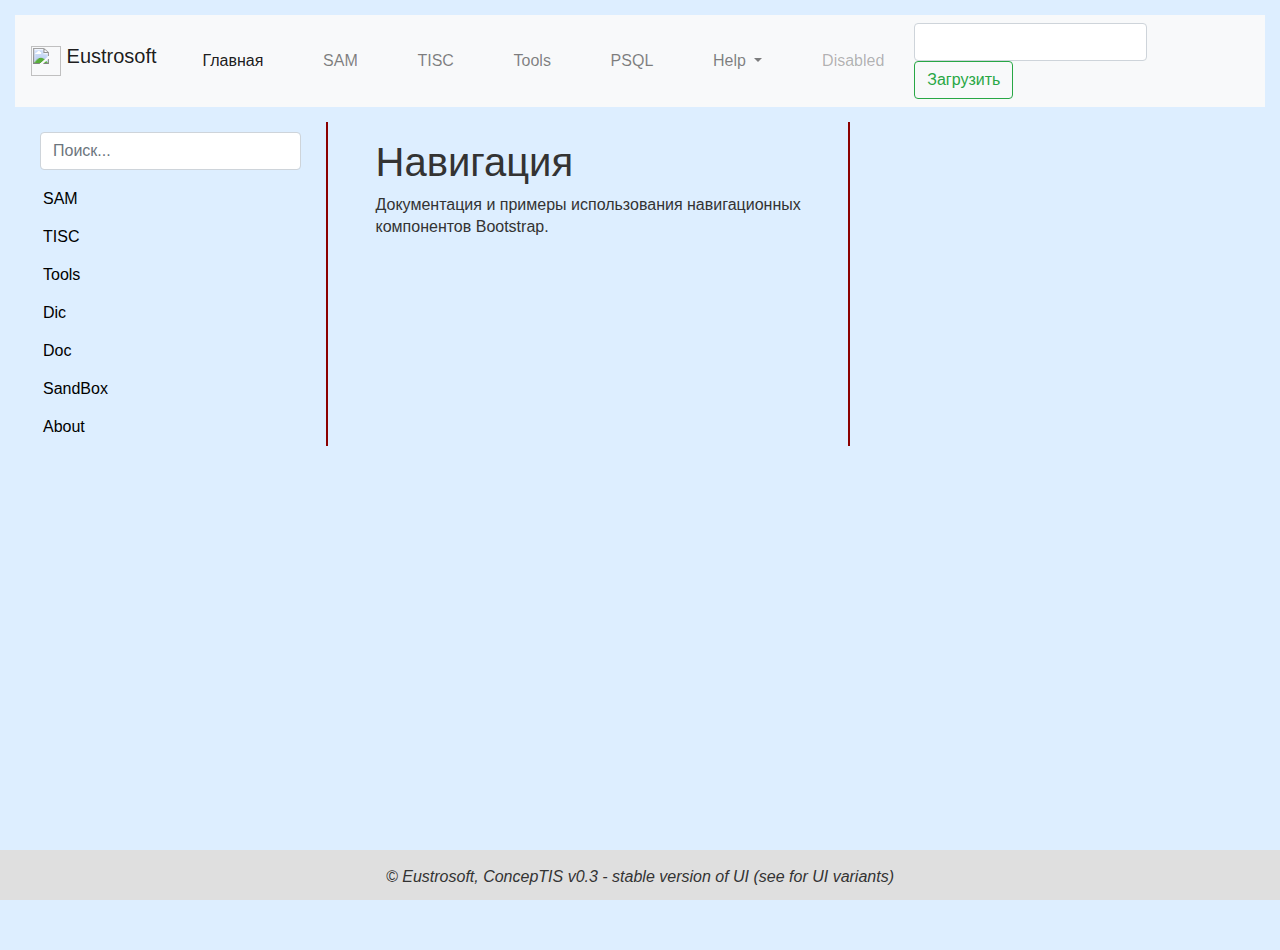
==== webapps/cms/ui_proto2_ale777.html @ bc143ee9 "UI prototype 2 : example of new UI based on ConcepTIS (bootstrap/jquery)" ====
<!DOCTYPE html>
<html lang="ru">
<head>
	<meta charset="UTF-8">
	<meta name="viewport" content="width=device-width, initial-scale=1, shrink-to-fit=no">
	<link rel="stylesheet" href="https://stackpath.bootstrapcdn.com/bootstrap/4.4.1/css/bootstrap.min.css" integrity="sha384-Vkoo8x4CGsO3+Hhxv8T/Q5PaXtkKtu6ug5TOeNV6gBiFeWPGFN9MuhOf23Q9Ifjh" crossorigin="anonymous">
	<link rel="shortcut icon" href="beacon.png" type="image/png">
   <link rel="icon" href="beacon.png" type="image/png">
	<title>Concept TIS menu</title>
<style>
body {
	width: 100%;
	height: 950px;
	color: #333;
	background: #DEF;
	font-size: 1em;
	font-family: "Tahoma", sans-serif;
	line-height: 135%;
	padding:15px;
}
.btn-link{
	color:black;
}
.btn-link:hover{
	background-color: black
	color:white;
}
a {
/* 	color:blue; */
	text-decoration: none;
}
a:hover{

}

</style>

</head>
<body>

<header>

<nav class="navbar navbar-expand-lg navbar-light bg-light">
 	  <a class="navbar-brand" href="#">
    <img src="beacon.png" width="30" height="30" class="d-inline-block align-top" alt="">
    Eustrosoft
      </a>
  <button class="navbar-toggler" type="button" data-toggle="collapse" data-target="#navbarSupportedContent" aria-controls="navbarSupportedContent" aria-expanded="false" aria-label="Toggle navigation">
    <span class="navbar-toggler-icon"></span>
  </button>

  <div class="collapse navbar-collapse" id="navbarSupportedContent">
    <ul class="navbar-nav mr-auto" style='justify-content: space-around; width: 70%;'>
      <div>
      <li class="nav-item active">
        <a class="nav-link" href="#">Главная<span class="sr-only">(current)</span></a>
      </li>
      </div>
      <div>
      <li class="nav-item">
        <a class="nav-link" href="#">SAM</a>
      </li>
      </div>
      <div>
	<li class="nav-item">
        <a class="nav-link" href="#">TISC</a>
      </li>
      </div>
      <div>
	<li class="nav-item">
        <a class="nav-link" href="#">Tools</a>
      </li>
      </div>
      <div>
      <li class="nav-item">
        <a class="nav-link" href="#">PSQL</a>
      </li>
      </div>

<div>
      <li class="nav-item dropdown">
        <a class="nav-link dropdown-toggle" href="#" id="navbarDropdown" role="button" data-toggle="dropdown" aria-haspopup="true" aria-expanded="false">
          Help
        </a>
        <div class="dropdown-menu" aria-labelledby="navbarDropdown">
          <a class="dropdown-item" href="#">Action</a>
          <a class="dropdown-item" href="#">Another action</a>
          <div class="dropdown-divider"></div>
          <a class="dropdown-item" href="#">Something else here</a>
        </div>
      </li>
</div>
<div>
      <li class="nav-item">
        <a class="nav-link disabled" href="#">Disabled</a>
      </li>
</div>
    </ul>

	<form class="form-inline my-2 my-lg-0">
      <input class="form-control mr-sm-2" type="search" placeholder="" aria-label="Search">
      <button class="btn btn-outline-success my-2 my-sm-0" type="submit">Загрузить</button>
    </form>
</div>
</nav>
</header>

<div class="row" style='padding:15px;'>

	<div class='col-md-3' style='border-right: 2px solid darkred;height: 100%;'>
		<div style='border-botton: 2px solid darkred;padding:10px;'>
		<form class="bd-search my-2 my-lg-0" style='border-botton: 2px solid darkred;'>
      	<input class="form-control mr-sm-2" type="search" placeholder="Поиск..." aria-label="Search">
    	</form>
		</div>
	<nav class="">

<!-- <div class="dropdown">
  <a class="btn btn-secondary dropdown-toggle" href="#" role="button" id="dropdownMenuLink" data-toggle="dropdown" aria-haspopup="true" aria-expanded="false">
    SAM
  </a>

  <div class="dropdown-menu" aria-labelledby="dropdownMenuLink">
    <a class="dropdown-item" href="#">Users</a>
    <a class="dropdown-item" href="#">Group</a>
    <a class="dropdown-item" href="#">Scopes</a>
  </div>
</div>
-->
<div>
<button class="btn btn-link" type="button" data-toggle="collapse" data-target=".SAM-collapse" aria-expanded="false" aria-controls="CollapseSAM1 CollapseSAM2"> SAM</button>
	<div class="collapse SAM-collapse" id="CollapseSAM1">
    	<ul type='none' class="main_logo">
			<li class="nav-item">
				<a class="btn btn-link" href='#'>Users</a>
			</li>
			<li class="nav-item">
				<a class="btn btn-link" href='#'>Group</a>
			</li>
			<li class="nav-item">
				<a class="btn btn-link" href='#'>Scopes</a>
			</li>
		</ul>
    </div>
</div>
<div>
<button class="btn btn-link" type="button" data-toggle="collapse" data-target=".TISC-collapse" aria-expanded="false" aria-controls="CollapseTISC1 CollapseTISC2">TISC</button>
	<div class="collapse TISC-collapse" id="CollapseTISC1">
	<ul type='none' class="main_logo">
		<li>
			<a class="btn btn-link" href='#'>Area</a>
		</li>
		<li>
			<a class="btn btn-link" href='#'>Container</a>
		</li>
		<li>
			<a class="btn btn-link" href='#'>Document</a>
		</li>
	</ul>
	</div>
</div>
<div>
<button class="btn btn-link" type="button" data-toggle="collapse" data-target=".tools-collapse" aria-expanded="false" aria-controls="CollapseTools1 CollapseTools2">Tools</button>
<a class="btn btn-link" data-toggle="collapse" href="#collapseExampleTools" role="button" aria-expanded="false" aria-controls="collapseExample">

</a>
	<div class="collapse tools-collapse" id="collapseTools1">
		<ul type='none' class="main_logo">
			<li>
				<a class="btn btn-link" href='#'>TISGeneric</a>
			</li>
			<li>
				<a class="btn btn-link" href='#'>PSQL</a>
			</li>
			<li>
				<a class="btn btn-link" href='#'>AJAX</a>
			</li>
		</ul>
	</div>
</div>

				<div class="left_item">
					<a class="btn btn-link" href='#'>Dic</a>
				</div>
				<div class="left_item">
					<a class="btn btn-link" href='#'>Doc</a>
				</div>
				<div class="left_item">
					<a class="btn btn-link" href='#'>SandBox</a>
				</div>
				<div class="left_item">
					<a class="btn btn-link" href='#'>About</a>
				</div>

</nav>
</div>

	<main class="col-md-5 py-md-3 pl-md-5" role="main" style="height: auto;">
          <h1 class="bd-title" id="content">Навигация</h1>
          <p class="bd-lead">Документация и примеры использования навигационных компонентов Bootstrap.</p>
	</main>

<div class='col-md-3'style='border-left: 2px solid darkred;'>
<nav class="" aria-label="Secondary navigation">

<div class="right_nav">
	<div class="collapse SAM-collapse" id="CollapseSAM2">
		<span>:List Users: :Create Users: :Find Users:
 :ist Groups::reate Group::ind Group>:
 :ist Scopes::reate Scope::ind Scope>:
 	    SAM subsystem - users, groups, ACL management
        List TIS Users
        Create new User
        Find User

        List TIS Groups
        Create new Group
        Find Group

        List TIS Scopes
        Create new Scope
        Find Scope
        Create user for DB owner (SQL, use it once)</span>
		</div>
<div class="collapse TISC-collapse" id="CollapseTISC2">
	<span class="main_logo">
		TISC subsystem - generic ConcepTIS objects (Area,Document,Container)
        List Areas
        Create new Area
        Find Area
        List Containers
        Create new Container
        Find Container
        List Documents
        Create new Document
        Find Document
;List Areas; ;Create Area; ;Find Area;
;List Containers; ;Create Container; ;Find Container;
;List Documents; ;Create Document; ;Find Document;TISC</span>
</div>
<div class="collapse tools-collapse" id="collapseTools1">
<span class="main_logo">ConcepTIS generic object related actions a(create/delete, open/commit/rollback, lock/unlock etc.)
        List data objects of specified scope
        Find data object
        View data object
        Create data object
        Open data object
        Commit data object
        Rollback data object
        Compare two versions of data object
        Lock data object
        Unlock data object
        Delete data object
        Move object between scopes
        Set data object secrecy level
        Set DB time section visible via VD_ views
        View last value of TIS.ZObject_seq (SQL, DB owner only)
        Set start value of TIS.ZObject_seq (SQL, DB owner only)
 </span>
</div>

		</div>
	</nav>
</div>

</div>

<footer class="fixed-bottom" style="background-color: #dfdfdf; height: 50px; font-size: 1em; font-family: sans-serif; font-style:italic"> <!-- page-footer font-small blue  -->
 <div class="footer-copyright text-center py-3">© Eustrosoft, ConcepTIS v0.3 - stable version of UI (see for UI variants)  </div>
</footer>

<script src="https://code.jquery.com/jquery-3.4.1.slim.min.js" integrity="sha384-J6qa4849blE2+poT4WnyKhv5vZF5SrPo0iEjwBvKU7imGFAV0wwj1yYfoRSJoZ+n" crossorigin="anonymous"></script>
<script src="https://cdn.jsdelivr.net/npm/popper.js@1.16.0/dist/umd/popper.min.js" integrity="sha384-Q6E9RHvbIyZFJoft+2mJbHaEWldlvI9IOYy5n3zV9zzTtmI3UksdQRVvoxMfooAo" crossorigin="anonymous"></script>
<script src="https://stackpath.bootstrapcdn.com/bootstrap/4.4.1/js/bootstrap.min.js" integrity="sha384-wfSDF2E50Y2D1uUdj0O3uMBJnjuUD4Ih7YwaYd1iqfktj0Uod8GCExl3Og8ifwB6" crossorigin="anonymous"></script>
</body>
</html>
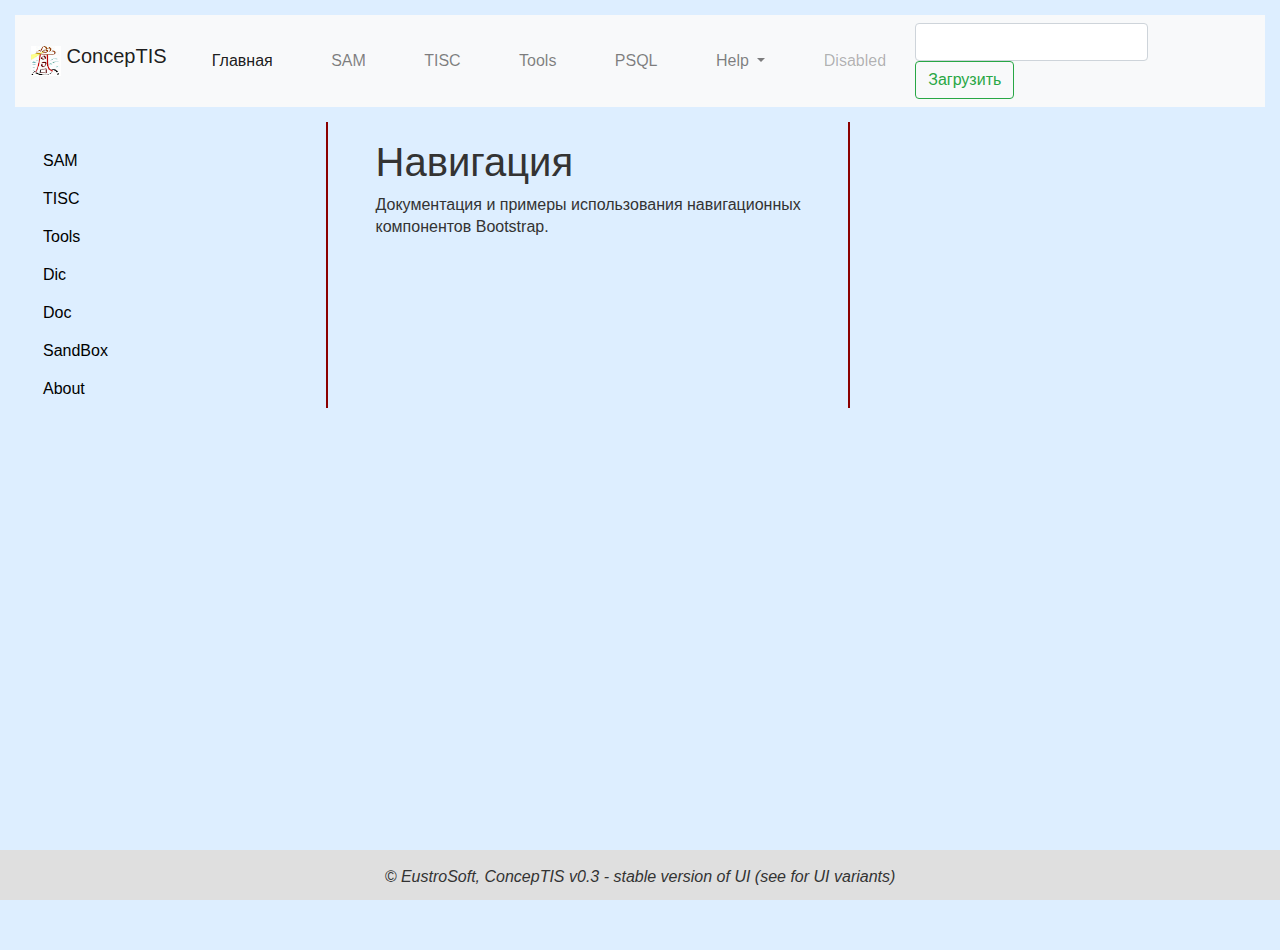
==== commit 02995c91: "ui_proto2_ale777 : minor fixes to html composition" ====
--- a/webapps/cms/ui_proto2_ale777.html
+++ b/webapps/cms/ui_proto2_ale777.html
@@ -4,8 +4,8 @@
 	<meta charset="UTF-8">
 	<meta name="viewport" content="width=device-width, initial-scale=1, shrink-to-fit=no">
 	<link rel="stylesheet" href="https://stackpath.bootstrapcdn.com/bootstrap/4.4.1/css/bootstrap.min.css" integrity="sha384-Vkoo8x4CGsO3+Hhxv8T/Q5PaXtkKtu6ug5TOeNV6gBiFeWPGFN9MuhOf23Q9Ifjh" crossorigin="anonymous">
-	<link rel="shortcut icon" href="beacon.png" type="image/png">
-   <link rel="icon" href="beacon.png" type="image/png">
+	<link rel="shortcut icon" href="./img/beacon.png" type="image/png">
+   <link rel="icon" href="./img/beacon.png" type="image/png">
 	<title>Concept TIS menu</title>
 <style>
 body {
@@ -42,8 +42,8 @@
 
 <nav class="navbar navbar-expand-lg navbar-light bg-light">
  	  <a class="navbar-brand" href="#">
-    <img src="beacon.png" width="30" height="30" class="d-inline-block align-top" alt="">
-    Eustrosoft
+    <img src="./img/beacon.png" width="30" height="30" class="d-inline-block align-top" alt="">
+    ConcepTIS
       </a>
   <button class="navbar-toggler" type="button" data-toggle="collapse" data-target="#navbarSupportedContent" aria-controls="navbarSupportedContent" aria-expanded="false" aria-label="Toggle navigation">
     <span class="navbar-toggler-icon"></span>
@@ -109,9 +109,12 @@
 
 	<div class='col-md-3' style='border-right: 2px solid darkred;height: 100%;'>
 		<div style='border-botton: 2px solid darkred;padding:10px;'>
+<!--
+search form moved to TISC section
 		<form class="bd-search my-2 my-lg-0" style='border-botton: 2px solid darkred;'>
       	<input class="form-control mr-sm-2" type="search" placeholder="Поиск..." aria-label="Search">
     	</form>
+-->
 		</div>
 	<nav class="">
 
@@ -146,6 +149,12 @@
 <div>
 <button class="btn btn-link" type="button" data-toggle="collapse" data-target=".TISC-collapse" aria-expanded="false" aria-controls="CollapseTISC1 CollapseTISC2">TISC</button>
 	<div class="collapse TISC-collapse" id="CollapseTISC1">
+<!-- 
+search form moved here
+-->
+		<form class="bd-search my-2 my-lg-0" style='border-botton: 2px solid darkred;'>
+      	<input class="form-control mr-sm-2" type="search" placeholder="Поиск..." aria-label="Search">
+    	</form>
 	<ul type='none' class="main_logo">
 		<li>
 			<a class="btn btn-link" href='#'>Area</a>
@@ -266,11 +275,11 @@
 </div>
 
 <footer class="fixed-bottom" style="background-color: #dfdfdf; height: 50px; font-size: 1em; font-family: sans-serif; font-style:italic"> <!-- page-footer font-small blue  -->
- <div class="footer-copyright text-center py-3">© Eustrosoft, ConcepTIS v0.3 - stable version of UI (see for UI variants)  </div>
+ <div class="footer-copyright text-center py-3">© EustroSoft, ConcepTIS v0.3 - stable version of UI (see for UI variants)  </div>
 </footer>
 
 <script src="https://code.jquery.com/jquery-3.4.1.slim.min.js" integrity="sha384-J6qa4849blE2+poT4WnyKhv5vZF5SrPo0iEjwBvKU7imGFAV0wwj1yYfoRSJoZ+n" crossorigin="anonymous"></script>
 <script src="https://cdn.jsdelivr.net/npm/popper.js@1.16.0/dist/umd/popper.min.js" integrity="sha384-Q6E9RHvbIyZFJoft+2mJbHaEWldlvI9IOYy5n3zV9zzTtmI3UksdQRVvoxMfooAo" crossorigin="anonymous"></script>
 <script src="https://stackpath.bootstrapcdn.com/bootstrap/4.4.1/js/bootstrap.min.js" integrity="sha384-wfSDF2E50Y2D1uUdj0O3uMBJnjuUD4Ih7YwaYd1iqfktj0Uod8GCExl3Og8ifwB6" crossorigin="anonymous"></script>
 </body>
-</html>+</html>
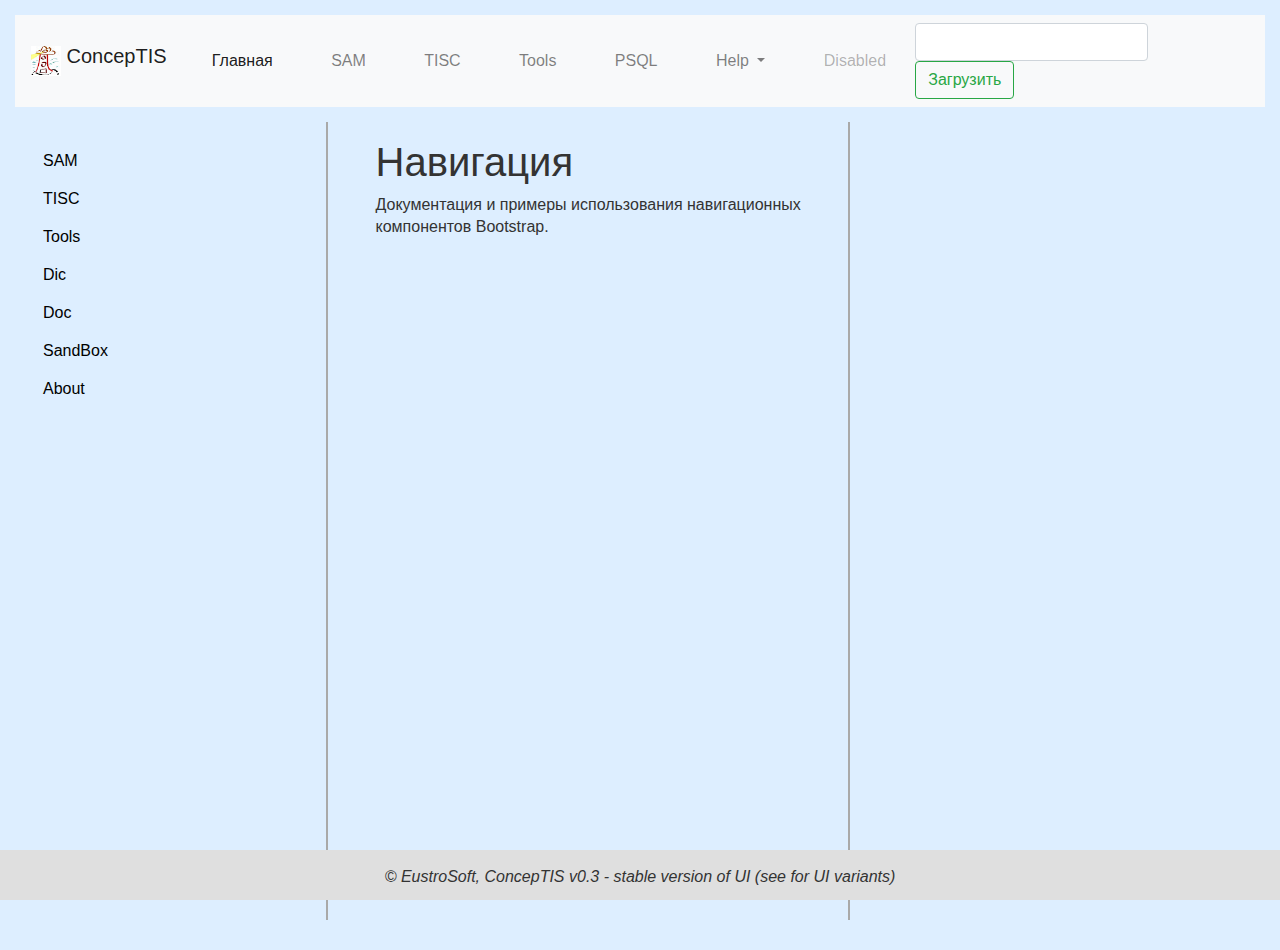
==== commit 031fcc03: "ui_proto2_ale777.html отредактирован онлайн на Bitbucket" ====
--- a/webapps/cms/ui_proto2_ale777.html
+++ b/webapps/cms/ui_proto2_ale777.html
@@ -105,43 +105,31 @@
 </nav>
 </header>
 
-<div class="row" style='padding:15px;'>
-
-	<div class='col-md-3' style='border-right: 2px solid darkred;height: 100%;'>
+<div class="row" style='padding:15px;height: 90%'>
+
+	<div class='col-md-3' style='border-right: 2px solid darkgray;height: 100%;'>
 		<div style='border-botton: 2px solid darkred;padding:10px;'>
 <!--
 search form moved to TISC section
-		<form class="bd-search my-2 my-lg-0" style='border-botton: 2px solid darkred;'>
+		<form class="bd-search my-2 my-lg-0" style='border-botton: 2px solid darkgray;'>
       	<input class="form-control mr-sm-2" type="search" placeholder="Поиск..." aria-label="Search">
     	</form>
 -->
 		</div>
 	<nav class="">
 
-<!-- <div class="dropdown">
-  <a class="btn btn-secondary dropdown-toggle" href="#" role="button" id="dropdownMenuLink" data-toggle="dropdown" aria-haspopup="true" aria-expanded="false">
-    SAM
-  </a>
-
-  <div class="dropdown-menu" aria-labelledby="dropdownMenuLink">
-    <a class="dropdown-item" href="#">Users</a>
-    <a class="dropdown-item" href="#">Group</a>
-    <a class="dropdown-item" href="#">Scopes</a>
-  </div>
-</div>
--->
-<div>
-<button class="btn btn-link" type="button" data-toggle="collapse" data-target=".SAM-collapse" aria-expanded="false" aria-controls="CollapseSAM1 CollapseSAM2"> SAM</button>
+<div>
+<button class="btn btn-link" type="button" data-toggle="collapse" data-target=".SAM-collapse" aria-expanded="false" aria-controls="CollapseSAM1 CollapseSAM2">SAM</button>
 	<div class="collapse SAM-collapse" id="CollapseSAM1">
     	<ul type='none' class="main_logo">
 			<li class="nav-item">
-				<a class="btn btn-link" href='#'>Users</a>
+				<a class="btn btn-link" data-toggle="collapse" href="#collapseSAMusers" role="button" aria-expanded="false" aria-controls="collapseExample">Users</a>
 			</li>
 			<li class="nav-item">
-				<a class="btn btn-link" href='#'>Group</a>
+				<a class="btn btn-link" data-toggle="collapse" href="#collapseSAMgroupes" role="button" aria-expanded="false" aria-controls="collapseExample">Group</a>
 			</li>
 			<li class="nav-item">
-				<a class="btn btn-link" href='#'>Scopes</a>
+				<a class="btn btn-link" data-toggle="collapse" href="#collapseSAMscopes" role="button" aria-expanded="false" aria-controls="collapseExample">Scopes</a>
 			</li>
 		</ul>
     </div>
@@ -152,9 +140,9 @@
 <!-- 
 search form moved here
 -->
-		<form class="bd-search my-2 my-lg-0" style='border-botton: 2px solid darkred;'>
+	<!--	<form class="bd-search my-2 my-lg-0" style='border-botton: 2px solid darkred;'>
       	<input class="form-control mr-sm-2" type="search" placeholder="Поиск..." aria-label="Search">
-    	</form>
+    	</form> -->
 	<ul type='none' class="main_logo">
 		<li>
 			<a class="btn btn-link" href='#'>Area</a>
@@ -170,9 +158,9 @@
 </div>
 <div>
 <button class="btn btn-link" type="button" data-toggle="collapse" data-target=".tools-collapse" aria-expanded="false" aria-controls="CollapseTools1 CollapseTools2">Tools</button>
-<a class="btn btn-link" data-toggle="collapse" href="#collapseExampleTools" role="button" aria-expanded="false" aria-controls="collapseExample">
-
+<!-- <a class="btn btn-link" data-toggle="collapse" href="#collapseExampleTools" role="button" aria-expanded="false" aria-controls="collapseExample">
 </a>
+-->
 	<div class="collapse tools-collapse" id="collapseTools1">
 		<ul type='none' class="main_logo">
 			<li>
@@ -209,63 +197,45 @@
           <p class="bd-lead">Документация и примеры использования навигационных компонентов Bootstrap.</p>
 	</main>
 
-<div class='col-md-3'style='border-left: 2px solid darkred;'>
+<div class='col-md-3'style='border-left: 2px solid darkgray;'>
 <nav class="" aria-label="Secondary navigation">
 
 <div class="right_nav">
 	<div class="collapse SAM-collapse" id="CollapseSAM2">
-		<span>:List Users: :Create Users: :Find Users:
- :ist Groups::reate Group::ind Group>:
- :ist Scopes::reate Scope::ind Scope>:
- 	    SAM subsystem - users, groups, ACL management
-        List TIS Users
-        Create new User
-        Find User
-
-        List TIS Groups
-        Create new Group
-        Find Group
-
-        List TIS Scopes
-        Create new Scope
-        Find Scope
-        Create user for DB owner (SQL, use it once)</span>
+		<p>SAM subsystem - users, groups, ACL management</p>
+		<hr>
+		<div id='collapseSAMusers'><span>List TIS Users<br>Create new User<br>Find User<hr></span>
+		</div>
+		<div id='collapseSAMgroupes'><span>List TIS Groups<br>Create new Group<br>Find Group<hr></span>
+		</div>
+		<div id='collapseSAMscopes'><span>List TIS Scopes<br>Create new Scope<br>Find Scope<br>Create user for DB owner (SQL, use it once)<hr></span>
+		</div>
 		</div>
 <div class="collapse TISC-collapse" id="CollapseTISC2">
-	<span class="main_logo">
-		TISC subsystem - generic ConcepTIS objects (Area,Document,Container)
-        List Areas
-        Create new Area
-        Find Area
-        List Containers
-        Create new Container
-        Find Container
-        List Documents
-        Create new Document
-        Find Document
-;List Areas; ;Create Area; ;Find Area;
-;List Containers; ;Create Container; ;Find Container;
-;List Documents; ;Create Document; ;Find Document;TISC</span>
+	<p>TISC subsystem - generic ConcepTIS objects: Area, Document, Container</p>
+		<hr>
+		<div><span>List Areas<br>Create new Area<br>Find Area<hr></span></div>
+        <div><span>List Containers<br>Create new Container<br>Find Container<hr></span></div>
+        <div><span>List Documents<br>Create new Document<br>Find Document<hr></span></div>
 </div>
 <div class="collapse tools-collapse" id="collapseTools1">
-<span class="main_logo">ConcepTIS generic object related actions a(create/delete, open/commit/rollback, lock/unlock etc.)
-        List data objects of specified scope
-        Find data object
-        View data object
-        Create data object
-        Open data object
-        Commit data object
-        Rollback data object
-        Compare two versions of data object
-        Lock data object
-        Unlock data object
-        Delete data object
-        Move object between scopes
-        Set data object secrecy level
-        Set DB time section visible via VD_ views
-        View last value of TIS.ZObject_seq (SQL, DB owner only)
-        Set start value of TIS.ZObject_seq (SQL, DB owner only)
- </span>
+<p>ConcepTIS generic object related actions a(create/delete, open/commit/rollback, lock/unlock etc.)</p><hr>
+        <span>List data objects of specified scope<br></span>
+        <span>Find data object<br></span>
+        <span>View data object<br></span>
+        <span>Create data object<br></span>
+        <span>Open data object<br></span>
+        <span>Commit data object<br></span>
+        <span>Rollback data object<br></span>
+        <span>Compare two versions of data object<br></span>
+        <span>Lock data object<br></span>
+        <span>Unlock data object<br></span>
+        <span>Delete data object<br></span>
+        <span>Move object between scopes<br></span>
+        <span>Set data object secrecy level<br></span>
+        <span>Set DB time section visible via VD_ views<br></span>
+        <span>View last value of TIS.ZObject_seq (SQL, DB owner only)<br></span>
+        <span>Set start value of TIS.ZObject_seq (SQL, DB owner only)<br></span>
 </div>
 
 		</div>
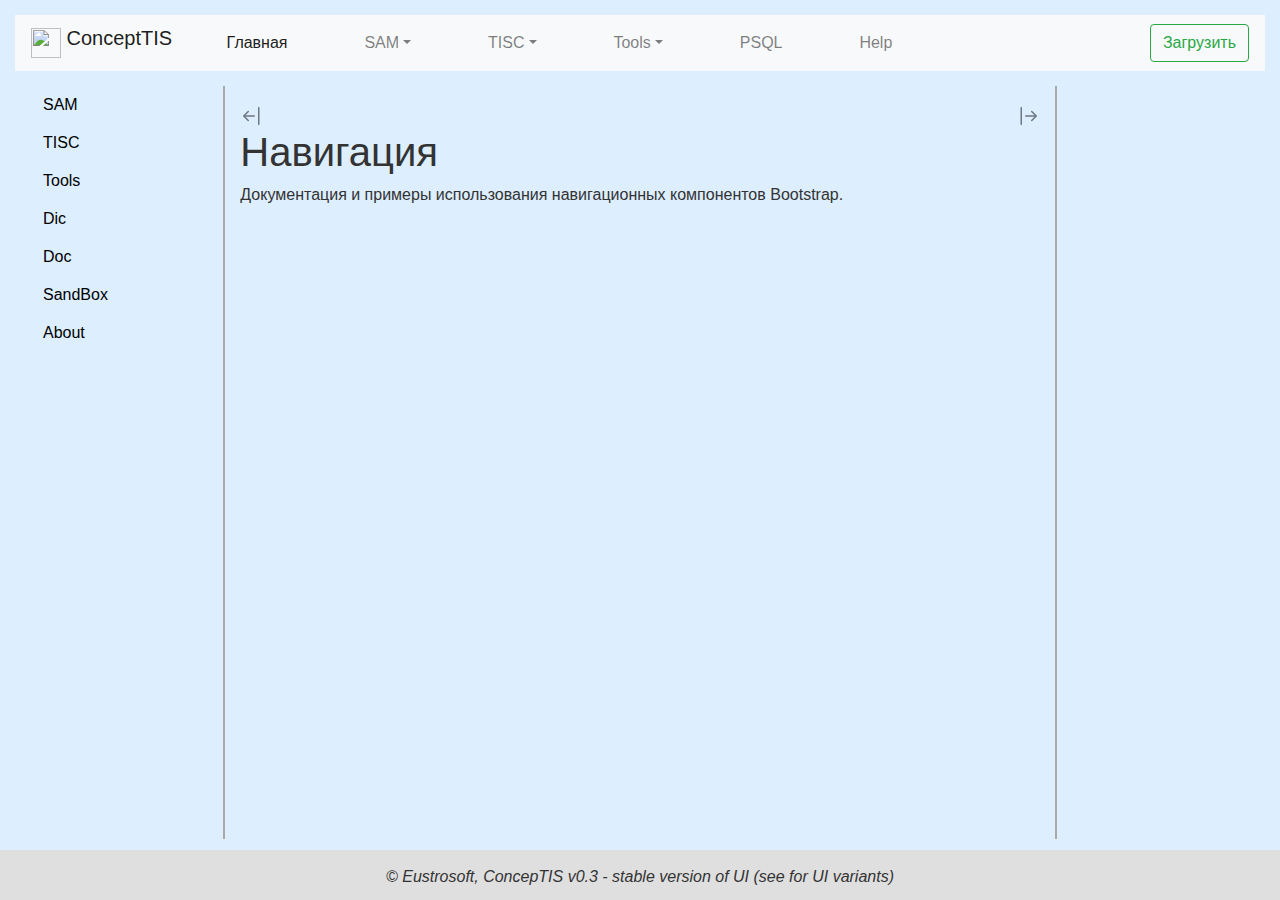
==== commit b6a261ea: "ui_proto2_ale777.html отредактирован онлайн на Bitbucket:выпадающие списки в главном меню, возможнос" ====
--- a/webapps/cms/ui_proto2_ale777.html
+++ b/webapps/cms/ui_proto2_ale777.html
@@ -4,13 +4,13 @@
 	<meta charset="UTF-8">
 	<meta name="viewport" content="width=device-width, initial-scale=1, shrink-to-fit=no">
 	<link rel="stylesheet" href="https://stackpath.bootstrapcdn.com/bootstrap/4.4.1/css/bootstrap.min.css" integrity="sha384-Vkoo8x4CGsO3+Hhxv8T/Q5PaXtkKtu6ug5TOeNV6gBiFeWPGFN9MuhOf23Q9Ifjh" crossorigin="anonymous">
-	<link rel="shortcut icon" href="./img/beacon.png" type="image/png">
-   <link rel="icon" href="./img/beacon.png" type="image/png">
+	<link rel="shortcut icon" href="beacon.png" type="image/png">
+   <link rel="icon" href="beacon.png" type="image/png">
 	<title>Concept TIS menu</title>
 <style>
 body {
 	width: 100%;
-	height: 950px;
+	height: 100vh;
 	color: #333;
 	background: #DEF;
 	font-size: 1em;
@@ -18,21 +18,17 @@
 	line-height: 135%;
 	padding:15px;
 }
-.btn-link{
-	color:black;
-}
-.btn-link:hover{
-	background-color: black
-	color:white;
-}
-a {
-/* 	color:blue; */
-	text-decoration: none;
-}
-a:hover{
-
-}
-
+.btn.btn-link {
+  color:black;
+}
+@media (max-width: 992px) {
+#left_menu{
+  display: none;
+}
+#right_menu{
+  display: none;
+}
+}
 </style>
 
 </head>
@@ -42,8 +38,8 @@
 
 <nav class="navbar navbar-expand-lg navbar-light bg-light">
  	  <a class="navbar-brand" href="#">
-    <img src="./img/beacon.png" width="30" height="30" class="d-inline-block align-top" alt="">
-    ConcepTIS
+    <img src="beacon.png" width="30" height="30" class="d-inline-block align-top" alt="">
+    ConceptTIS
       </a>
   <button class="navbar-toggler" type="button" data-toggle="collapse" data-target="#navbarSupportedContent" aria-controls="navbarSupportedContent" aria-expanded="false" aria-label="Toggle navigation">
     <span class="navbar-toggler-icon"></span>
@@ -56,197 +52,182 @@
         <a class="nav-link" href="#">Главная<span class="sr-only">(current)</span></a>
       </li>
       </div>
-      <div>
-      <li class="nav-item">
-        <a class="nav-link" href="#">SAM</a>
-      </li>
-      </div>
-      <div>
-	<li class="nav-item">
-        <a class="nav-link" href="#">TISC</a>
-      </li>
-      </div>
-      <div>
-	<li class="nav-item">
-        <a class="nav-link" href="#">Tools</a>
-      </li>
-      </div>
-      <div>
+
+<div>
+      <li class="nav-item dropdown">
+        <a class="nav-link dropdown-toggle" href="#" id="navbarDropdown" role="button" data-toggle="dropdown" aria-haspopup="true" aria-expanded="false">
+          SAM</a>
+        <div class="dropdown-menu" aria-labelledby="navbarDropdown">
+          <a class="dropdown-item" href="#">Users</a>
+          <a class="dropdown-item" href="#">Groups</a>
+          <a class="dropdown-item" href="#">Scopes</a>
+        </div>
+      </li>
+</div>
+<div>
+      <li class="nav-item dropdown">
+        <a class="nav-link dropdown-toggle" href="#" id="navbarDropdown" role="button" data-toggle="dropdown" aria-haspopup="true" aria-expanded="false">
+          TISC</a>
+        <div class="dropdown-menu" aria-labelledby="navbarDropdown">
+          <a class="dropdown-item" href="#">Area</a>
+          <a class="dropdown-item" href="#">Container</a>
+          <a class="dropdown-item" href="#">Document</a>
+        </div>
+      </li>
+</div>
+<div>
+      <li class="nav-item dropdown">
+        <a class="nav-link dropdown-toggle" href="#" id="navbarDropdown" role="button" data-toggle="dropdown" aria-haspopup="true" aria-expanded="false">
+          Tools</a>
+        <div class="dropdown-menu" aria-labelledby="navbarDropdown">
+          <a class="dropdown-item" href="#">TISGeneric</a>
+          <a class="dropdown-item" href="#">PSQL</a>
+          <a class="dropdown-item" href="#">AJAX</a>
+        </div>
+      </li>
+</div>
+<div>
       <li class="nav-item">
         <a class="nav-link" href="#">PSQL</a>
       </li>
-      </div>
-
-<div>
-      <li class="nav-item dropdown">
-        <a class="nav-link dropdown-toggle" href="#" id="navbarDropdown" role="button" data-toggle="dropdown" aria-haspopup="true" aria-expanded="false">
-          Help
-        </a>
-        <div class="dropdown-menu" aria-labelledby="navbarDropdown">
-          <a class="dropdown-item" href="#">Action</a>
-          <a class="dropdown-item" href="#">Another action</a>
-          <div class="dropdown-divider"></div>
-          <a class="dropdown-item" href="#">Something else here</a>
-        </div>
-      </li>
 </div>
 <div>
       <li class="nav-item">
-        <a class="nav-link disabled" href="#">Disabled</a>
-      </li>
-</div>
-    </ul>
+        <a class="nav-link" href="#">Help</a>
+      </li>
+</div>
+</ul>
 
 	<form class="form-inline my-2 my-lg-0">
-      <input class="form-control mr-sm-2" type="search" placeholder="" aria-label="Search">
+   <!--   <input class="form-control mr-sm-2" type="search" placeholder="" aria-label="Search"> -->
       <button class="btn btn-outline-success my-2 my-sm-0" type="submit">Загрузить</button>
-    </form>
+   </form>
 </div>
 </nav>
 </header>
 
-<div class="row" style='padding:15px;height: 90%'>
-
-	<div class='col-md-3' style='border-right: 2px solid darkgray;height: 100%;'>
-		<div style='border-botton: 2px solid darkred;padding:10px;'>
-<!--
-search form moved to TISC section
-		<form class="bd-search my-2 my-lg-0" style='border-botton: 2px solid darkgray;'>
-      	<input class="form-control mr-sm-2" type="search" placeholder="Поиск..." aria-label="Search">
-    	</form>
--->
-		</div>
-	<nav class="">
-
-<div>
+<div class="row" style='padding:15px; height: 90%;flex-wrap: nowrap;'>
+
+<div id='left_menu' class='col-md-2'>
+
+<nav>
+
+<div class='SAM'>
 <button class="btn btn-link" type="button" data-toggle="collapse" data-target=".SAM-collapse" aria-expanded="false" aria-controls="CollapseSAM1 CollapseSAM2">SAM</button>
 	<div class="collapse SAM-collapse" id="CollapseSAM1">
-    	<ul type='none' class="main_logo">
-			<li class="nav-item">
-				<a class="btn btn-link" data-toggle="collapse" href="#collapseSAMusers" role="button" aria-expanded="false" aria-controls="collapseExample">Users</a>
-			</li>
-			<li class="nav-item">
-				<a class="btn btn-link" data-toggle="collapse" href="#collapseSAMgroupes" role="button" aria-expanded="false" aria-controls="collapseExample">Group</a>
-			</li>
-			<li class="nav-item">
-				<a class="btn btn-link" data-toggle="collapse" href="#collapseSAMscopes" role="button" aria-expanded="false" aria-controls="collapseExample">Scopes</a>
-			</li>
+    <ul type='none'>
+			<li><a class="btn btn-link" href='#'>Users</a></li>
+			<li><a class="btn btn-link" href='#'>Group</a></li>
+			<li><a class="btn btn-link" href='#'>Scopes</a></li>
 		</ul>
-    </div>
-</div>
-<div>
+  </div>
+</div>
+
+<div class='TISC'>
 <button class="btn btn-link" type="button" data-toggle="collapse" data-target=".TISC-collapse" aria-expanded="false" aria-controls="CollapseTISC1 CollapseTISC2">TISC</button>
 	<div class="collapse TISC-collapse" id="CollapseTISC1">
-<!-- 
-search form moved here
--->
-	<!--	<form class="bd-search my-2 my-lg-0" style='border-botton: 2px solid darkred;'>
-      	<input class="form-control mr-sm-2" type="search" placeholder="Поиск..." aria-label="Search">
-    	</form> -->
-	<ul type='none' class="main_logo">
-		<li>
-			<a class="btn btn-link" href='#'>Area</a>
-		</li>
-		<li>
-			<a class="btn btn-link" href='#'>Container</a>
-		</li>
-		<li>
-			<a class="btn btn-link" href='#'>Document</a>
-		</li>
+	<ul type='none'>
+		<li><a class="btn btn-link" href='#'>Area</a></li>
+		<li><a class="btn btn-link" href='#'>Container</a></li>
+		<li><a class="btn btn-link" href='#'>Document</a></li>
 	</ul>
 	</div>
 </div>
-<div>
+
+<div class='Tools'>
 <button class="btn btn-link" type="button" data-toggle="collapse" data-target=".tools-collapse" aria-expanded="false" aria-controls="CollapseTools1 CollapseTools2">Tools</button>
-<!-- <a class="btn btn-link" data-toggle="collapse" href="#collapseExampleTools" role="button" aria-expanded="false" aria-controls="collapseExample">
-</a>
--->
 	<div class="collapse tools-collapse" id="collapseTools1">
-		<ul type='none' class="main_logo">
-			<li>
-				<a class="btn btn-link" href='#'>TISGeneric</a>
-			</li>
-			<li>
-				<a class="btn btn-link" href='#'>PSQL</a>
-			</li>
-			<li>
-				<a class="btn btn-link" href='#'>AJAX</a>
-			</li>
+		<ul type='none'>
+			<li><a class="btn btn-link" href='#'>TISGeneric</a></li>
+			<li><a class="btn btn-link" href='#'>PSQL</a></li>
+			<li><a class="btn btn-link" href='#'>AJAX</a></li>
 		</ul>
 	</div>
 </div>
 
-				<div class="left_item">
-					<a class="btn btn-link" href='#'>Dic</a>
-				</div>
-				<div class="left_item">
-					<a class="btn btn-link" href='#'>Doc</a>
-				</div>
-				<div class="left_item">
-					<a class="btn btn-link" href='#'>SandBox</a>
-				</div>
-				<div class="left_item">
-					<a class="btn btn-link" href='#'>About</a>
-				</div>
-
+				<div class="left_item"><a class="btn btn-link" href='#'>Dic</a></div>
+				<div class="left_item"><a class="btn btn-link" href='#'>Doc</a></div>
+				<div class="left_item"><a class="btn btn-link" href='#'>SandBox</a></div>
+				<div class="left_item"><a class="btn btn-link" href='#'>About</a></div>
 </nav>
 </div>
 
-	<main class="col-md-5 py-md-3 pl-md-5" role="main" style="height: auto;">
+<main class="container-fluid py-md-3" role="main" style="height: auto; border-left: 2px solid darkgray; border-right: 2px solid darkgray;">
+ <div style="display: inline-flex;justify-content: space-between;width: 100%;">
+  <button class="close">
+  <svg class="bi bi-arrow-bar-left" width="1em" height="1em" viewBox="0 0 16 16" fill="currentColor" xmlns="http://www.w3.org/2000/svg">
+  <path fill-rule="evenodd" d="M5.854 4.646a.5.5 0 00-.708 0l-3 3a.5.5 0 000 .708l3 3a.5.5 0 00.708-.708L3.207 8l2.647-2.646a.5.5 0 000-.708z" clip-rule="evenodd"/>
+  <path fill-rule="evenodd" d="M10 8a.5.5 0 00-.5-.5H3a.5.5 0 000 1h6.5A.5.5 0 0010 8zm2.5 6a.5.5 0 01-.5-.5v-11a.5.5 0 011 0v11a.5.5 0 01-.5.5z" clip-rule="evenodd"/>
+  </svg></button>
+
+<button class="close">
+  <svg class="bi bi-arrow-bar-right" width="1em" height="1em" viewBox="0 0 16 16" fill="currentColor" xmlns="http://www.w3.org/2000/svg">
+  <path fill-rule="evenodd" d="M10.146 4.646a.5.5 0 01.708 0l3 3a.5.5 0 010 .708l-3 3a.5.5 0 01-.708-.708L12.793 8l-2.647-2.646a.5.5 0 010-.708z" clip-rule="evenodd"/>
+  <path fill-rule="evenodd" d="M6 8a.5.5 0 01.5-.5H13a.5.5 0 010 1H6.5A.5.5 0 016 8zm-2.5 6a.5.5 0 01-.5-.5v-11a.5.5 0 011 0v11a.5.5 0 01-.5.5z" clip-rule="evenodd"/>
+</svg></button>
+
+</div>
           <h1 class="bd-title" id="content">Навигация</h1>
           <p class="bd-lead">Документация и примеры использования навигационных компонентов Bootstrap.</p>
-	</main>
-
-<div class='col-md-3'style='border-left: 2px solid darkgray;'>
-<nav class="" aria-label="Secondary navigation">
-
-<div class="right_nav">
-	<div class="collapse SAM-collapse" id="CollapseSAM2">
-		<p>SAM subsystem - users, groups, ACL management</p>
-		<hr>
-		<div id='collapseSAMusers'><span>List TIS Users<br>Create new User<br>Find User<hr></span>
-		</div>
-		<div id='collapseSAMgroupes'><span>List TIS Groups<br>Create new Group<br>Find Group<hr></span>
-		</div>
-		<div id='collapseSAMscopes'><span>List TIS Scopes<br>Create new Scope<br>Find Scope<br>Create user for DB owner (SQL, use it once)<hr></span>
-		</div>
-		</div>
+</main>
+
+<div id="right_menu" class='col-md-2'>
+<nav >
+<div class="collapsing SAM-collapse" id="CollapseSAM2">
+		<p>SAM subsystem - users, groups, ACL management</p><hr>
+		<div><span>List TIS Users<br>Create new User<br>Find User<hr></span></div>
+		<div><span>List TIS Groups<br>Create new Group<br>Find Group<hr></span></div>
+		<div><span>List TIS Scopes<br>Create new Scope<br>Find Scope<hr></span></div>
+		<div><span>Create user for DB owner (SQL, use it once)<br></span></div>
+</div>
 <div class="collapse TISC-collapse" id="CollapseTISC2">
-	<p>TISC subsystem - generic ConcepTIS objects: Area, Document, Container</p>
-		<hr>
+		<p>TISC subsystem - generic ConcepTIS objects: Area, Document, Container</p><hr>
 		<div><span>List Areas<br>Create new Area<br>Find Area<hr></span></div>
         <div><span>List Containers<br>Create new Container<br>Find Container<hr></span></div>
         <div><span>List Documents<br>Create new Document<br>Find Document<hr></span></div>
 </div>
 <div class="collapse tools-collapse" id="collapseTools1">
-<p>ConcepTIS generic object related actions a(create/delete, open/commit/rollback, lock/unlock etc.)</p><hr>
+	<p>ConcepTIS generic object related actions a(create/delete, open/commit/rollback, lock/unlock etc.)</p><hr>
         <span>List data objects of specified scope<br></span>
         <span>Find data object<br></span>
-        <span>View data object<br></span>
+        <span>View data object<hr></span>
         <span>Create data object<br></span>
         <span>Open data object<br></span>
         <span>Commit data object<br></span>
         <span>Rollback data object<br></span>
-        <span>Compare two versions of data object<br></span>
+        <span>Compare two versions of data object<hr></span>
         <span>Lock data object<br></span>
-        <span>Unlock data object<br></span>
-        <span>Delete data object<br></span>
+        <span>Unlock data object<hr></span>
+        <span>Delete data object<hr></span>
         <span>Move object between scopes<br></span>
-        <span>Set data object secrecy level<br></span>
-        <span>Set DB time section visible via VD_ views<br></span>
+        <span>Set data object secrecy level<hr></span>
+        <span>Set DB time section visible via VD_ views<hr></span>
         <span>View last value of TIS.ZObject_seq (SQL, DB owner only)<br></span>
         <span>Set start value of TIS.ZObject_seq (SQL, DB owner only)<br></span>
 </div>
-
-		</div>
 	</nav>
 </div>
 
 </div>
 
 <footer class="fixed-bottom" style="background-color: #dfdfdf; height: 50px; font-size: 1em; font-family: sans-serif; font-style:italic"> <!-- page-footer font-small blue  -->
- <div class="footer-copyright text-center py-3">© EustroSoft, ConcepTIS v0.3 - stable version of UI (see for UI variants)  </div>
+ <div class="footer-copyright text-center py-3">© Eustrosoft, ConcepTIS v0.3 - stable version of UI (see for UI variants)  </div>
 </footer>
+
+<script>
+let left_menu = document.getElementById("left_menu");
+let right_menu = document.getElementById("right_menu");
+let left_close = document.getElementsByClassName("close")[0];
+let right_close = document.getElementsByClassName("close")[1];
+left_close.onclick = function () {
+    if (left_menu.style.display == "none") {left_menu.style.display = "block"}
+    else {left_menu.style.display = "none"}
+}
+right_close.onclick = function () {
+  if (right_menu.style.display == "none") {right_menu.style.display = "block"}
+    else {right_menu.style.display = "none"};
+ }
+</script>
 
 <script src="https://code.jquery.com/jquery-3.4.1.slim.min.js" integrity="sha384-J6qa4849blE2+poT4WnyKhv5vZF5SrPo0iEjwBvKU7imGFAV0wwj1yYfoRSJoZ+n" crossorigin="anonymous"></script>
 <script src="https://cdn.jsdelivr.net/npm/popper.js@1.16.0/dist/umd/popper.min.js" integrity="sha384-Q6E9RHvbIyZFJoft+2mJbHaEWldlvI9IOYy5n3zV9zzTtmI3UksdQRVvoxMfooAo" crossorigin="anonymous"></script>
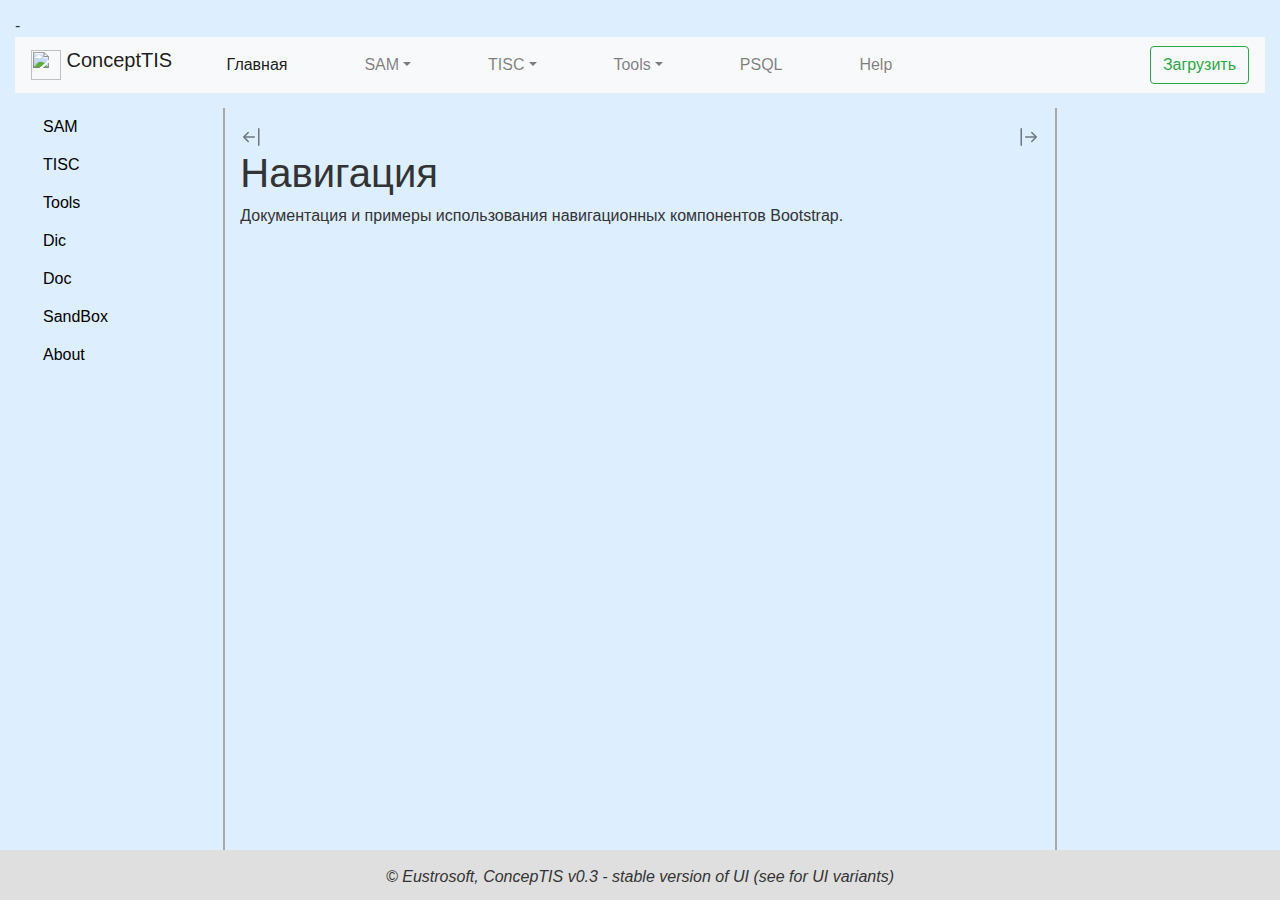
==== commit 773b9b98: "ui_proto2_ale777.html отредактирован онлайн на Bitbucket: url beacon.png" ====
--- a/webapps/cms/ui_proto2_ale777.html
+++ b/webapps/cms/ui_proto2_ale777.html
@@ -4,8 +4,8 @@
 	<meta charset="UTF-8">
 	<meta name="viewport" content="width=device-width, initial-scale=1, shrink-to-fit=no">
 	<link rel="stylesheet" href="https://stackpath.bootstrapcdn.com/bootstrap/4.4.1/css/bootstrap.min.css" integrity="sha384-Vkoo8x4CGsO3+Hhxv8T/Q5PaXtkKtu6ug5TOeNV6gBiFeWPGFN9MuhOf23Q9Ifjh" crossorigin="anonymous">
-	<link rel="shortcut icon" href="beacon.png" type="image/png">
-   <link rel="icon" href="beacon.png" type="image/png">
+	<link rel="shortcut icon" href="./img/beacon.png" type="image/png">
+-   <link rel="icon" href="./img/beacon.png" type="image/png">
 	<title>Concept TIS menu</title>
 <style>
 body {
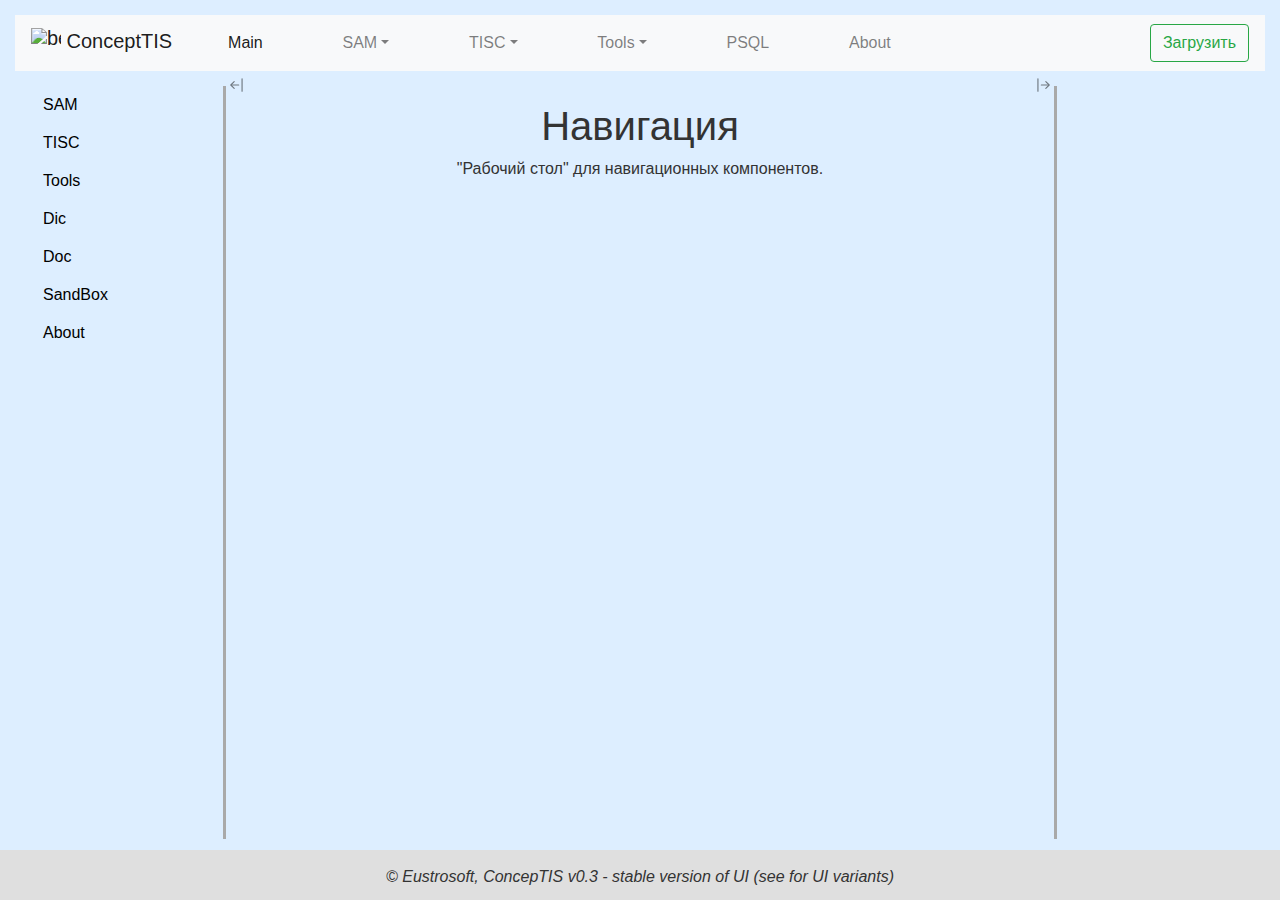
==== commit 1603bc89: "ui_proto2_ale777.html отредактирован онлайн на Bitbucket: modified collapse icons" ====
--- a/webapps/cms/ui_proto2_ale777.html
+++ b/webapps/cms/ui_proto2_ale777.html
@@ -4,8 +4,8 @@
 	<meta charset="UTF-8">
 	<meta name="viewport" content="width=device-width, initial-scale=1, shrink-to-fit=no">
 	<link rel="stylesheet" href="https://stackpath.bootstrapcdn.com/bootstrap/4.4.1/css/bootstrap.min.css" integrity="sha384-Vkoo8x4CGsO3+Hhxv8T/Q5PaXtkKtu6ug5TOeNV6gBiFeWPGFN9MuhOf23Q9Ifjh" crossorigin="anonymous">
-	<link rel="shortcut icon" href="./img/beacon.png" type="image/png">
--   <link rel="icon" href="./img/beacon.png" type="image/png">
+	<link rel="shortcut icon" href="beacon.png" type="image/png">
+   <link rel="icon" href="beacon.png" type="image/png">
 	<title>Concept TIS menu</title>
 <style>
 body {
@@ -29,6 +29,18 @@
   display: none;
 }
 }
+.close{
+  position:relative;
+  top: -15px;
+  right: -20px;
+}
+#l_line,#r_line {
+    width: 3px;
+    background-color: darkgray;
+}
+#line,#r_line:hover {
+ cursor:pointer;
+}
 </style>
 
 </head>
@@ -38,7 +50,7 @@
 
 <nav class="navbar navbar-expand-lg navbar-light bg-light">
  	  <a class="navbar-brand" href="#">
-    <img src="beacon.png" width="30" height="30" class="d-inline-block align-top" alt="">
+    <img src="beacon.png" width="30" height="30" class="d-inline-block align-center" alt="beacon.png">
     ConceptTIS
       </a>
   <button class="navbar-toggler" type="button" data-toggle="collapse" data-target="#navbarSupportedContent" aria-controls="navbarSupportedContent" aria-expanded="false" aria-label="Toggle navigation">
@@ -49,13 +61,13 @@
     <ul class="navbar-nav mr-auto" style='justify-content: space-around; width: 70%;'>
       <div>
       <li class="nav-item active">
-        <a class="nav-link" href="#">Главная<span class="sr-only">(current)</span></a>
+        <a class="nav-link" href="#">Main<span class="sr-only">(current)</span></a>
       </li>
       </div>
 
 <div>
       <li class="nav-item dropdown">
-        <a class="nav-link dropdown-toggle" href="#" id="navbarDropdown" role="button" data-toggle="dropdown" aria-haspopup="true" aria-expanded="false">
+        <a class="nav-link dropdown-toggle" href="#" id="mn_SAM" role="button" data-toggle="dropdown" aria-haspopup="true" aria-expanded="false">
           SAM</a>
         <div class="dropdown-menu" aria-labelledby="navbarDropdown">
           <a class="dropdown-item" href="#">Users</a>
@@ -66,7 +78,7 @@
 </div>
 <div>
       <li class="nav-item dropdown">
-        <a class="nav-link dropdown-toggle" href="#" id="navbarDropdown" role="button" data-toggle="dropdown" aria-haspopup="true" aria-expanded="false">
+        <a class="nav-link dropdown-toggle" href="#" id="mn_tisc" role="button" data-toggle="dropdown" aria-haspopup="true" aria-expanded="false">
           TISC</a>
         <div class="dropdown-menu" aria-labelledby="navbarDropdown">
           <a class="dropdown-item" href="#">Area</a>
@@ -77,7 +89,7 @@
 </div>
 <div>
       <li class="nav-item dropdown">
-        <a class="nav-link dropdown-toggle" href="#" id="navbarDropdown" role="button" data-toggle="dropdown" aria-haspopup="true" aria-expanded="false">
+        <a class="nav-link dropdown-toggle" href="#" id="mn_tools" role="button" data-toggle="dropdown" aria-haspopup="true" aria-expanded="false">
           Tools</a>
         <div class="dropdown-menu" aria-labelledby="navbarDropdown">
           <a class="dropdown-item" href="#">TISGeneric</a>
@@ -93,7 +105,7 @@
 </div>
 <div>
       <li class="nav-item">
-        <a class="nav-link" href="#">Help</a>
+        <a class="nav-link" href="#">About</a>
       </li>
 </div>
 </ul>
@@ -108,9 +120,7 @@
 
 <div class="row" style='padding:15px; height: 90%;flex-wrap: nowrap;'>
 
-<div id='left_menu' class='col-md-2'>
-
-<nav>
+<nav id='left_menu' class='col-md-2'>
 
 <div class='SAM'>
 <button class="btn btn-link" type="button" data-toggle="collapse" data-target=".SAM-collapse" aria-expanded="false" aria-controls="CollapseSAM1 CollapseSAM2">SAM</button>
@@ -144,35 +154,35 @@
 		</ul>
 	</div>
 </div>
-
 				<div class="left_item"><a class="btn btn-link" href='#'>Dic</a></div>
 				<div class="left_item"><a class="btn btn-link" href='#'>Doc</a></div>
 				<div class="left_item"><a class="btn btn-link" href='#'>SandBox</a></div>
 				<div class="left_item"><a class="btn btn-link" href='#'>About</a></div>
 </nav>
-</div>
-
-<main class="container-fluid py-md-3" role="main" style="height: auto; border-left: 2px solid darkgray; border-right: 2px solid darkgray;">
- <div style="display: inline-flex;justify-content: space-between;width: 100%;">
+
+<div id="l_line" style="height: 100%;">
   <button class="close">
-  <svg class="bi bi-arrow-bar-left" width="1em" height="1em" viewBox="0 0 16 16" fill="currentColor" xmlns="http://www.w3.org/2000/svg">
-  <path fill-rule="evenodd" d="M5.854 4.646a.5.5 0 00-.708 0l-3 3a.5.5 0 000 .708l3 3a.5.5 0 00.708-.708L3.207 8l2.647-2.646a.5.5 0 000-.708z" clip-rule="evenodd"/>
-  <path fill-rule="evenodd" d="M10 8a.5.5 0 00-.5-.5H3a.5.5 0 000 1h6.5A.5.5 0 0010 8zm2.5 6a.5.5 0 01-.5-.5v-11a.5.5 0 011 0v11a.5.5 0 01-.5.5z" clip-rule="evenodd"/>
-  </svg></button>
-
-<button class="close">
-  <svg class="bi bi-arrow-bar-right" width="1em" height="1em" viewBox="0 0 16 16" fill="currentColor" xmlns="http://www.w3.org/2000/svg">
-  <path fill-rule="evenodd" d="M10.146 4.646a.5.5 0 01.708 0l3 3a.5.5 0 010 .708l-3 3a.5.5 0 01-.708-.708L12.793 8l-2.647-2.646a.5.5 0 010-.708z" clip-rule="evenodd"/>
-  <path fill-rule="evenodd" d="M6 8a.5.5 0 01.5-.5H13a.5.5 0 010 1H6.5A.5.5 0 016 8zm-2.5 6a.5.5 0 01-.5-.5v-11a.5.5 0 011 0v11a.5.5 0 01-.5.5z" clip-rule="evenodd"/>
-</svg></button>
-
-</div>
-          <h1 class="bd-title" id="content">Навигация</h1>
-          <p class="bd-lead">Документация и примеры использования навигационных компонентов Bootstrap.</p>
+    <svg class="bi bi-arrow-bar-left" width="0.75em" height="0.75em" viewBox="0 0 16 16" fill="currentColor" xmlns="http://www.w3.org/2000/svg">
+    <path fill-rule="evenodd" d="M5.854 4.646a.5.5 0 00-.708 0l-3 3a.5.5 0 000 .708l3 3a.5.5 0 00.708-.708L3.207 8l2.647-2.646a.5.5 0 000-.708z" clip-rule= "evenodd"/>
+    <path fill-rule="evenodd" d="M10 8a.5.5 0 00-.5-.5H3a.5.5 0 000 1h6.5A.5.5 0 0010 8zm2.5 6a.5.5 0 01-.5-.5v-11a.5.5 0 011 0v11a.5.5 0 01-.5.5z"   clip-rule="evenodd"/>
+    </svg>
+  </button>
+</div>
+
+<main class="container-fluid py-md-3" role="main" style="height: auto;">
+          <h1 class="bd-title text-center" id="content">Навигация</h1>
+          <p class="bd-lead text-center">"Рабочий стол" для навигационных компонентов.</p>
 </main>
 
-<div id="right_menu" class='col-md-2'>
-<nav >
+<div id="r_line" style="height: 100%;">
+  <button class="close" style="right:5px;">
+    <svg class="bi bi-arrow-bar-right" width="0.75em" height="0.75em" viewBox="0 0 16 16" fill="currentColor" xmlns="http://www.w3.org/2000/svg">
+    <path fill-rule="evenodd" d="M10.146 4.646a.5.5 0 01.708 0l3 3a.5.5 0 010 .708l-3 3a.5.5 0 01-.708-.708L12.793 8l-2.647-2.646a.5.5 0 010-.708z"   clip-rule="evenodd"/>
+    <path fill-rule="evenodd" d="M6 8a.5.5 0 01.5-.5H13a.5.5 0 010 1H6.5A.5.5 0 016 8zm-2.5 6a.5.5 0 01-.5-.5v-11a.5.5 0 011 0v11a.5.5 0 01-.5.5z" clip-rule="evenodd"/>
+    </svg>
+  </button>
+</div>
+<nav id="right_menu" class='col-md-2'>
 <div class="collapsing SAM-collapse" id="CollapseSAM2">
 		<p>SAM subsystem - users, groups, ACL management</p><hr>
 		<div><span>List TIS Users<br>Create new User<br>Find User<hr></span></div>
@@ -205,8 +215,7 @@
         <span>View last value of TIS.ZObject_seq (SQL, DB owner only)<br></span>
         <span>Set start value of TIS.ZObject_seq (SQL, DB owner only)<br></span>
 </div>
-	</nav>
-</div>
+</nav>
 
 </div>
 
@@ -233,4 +242,4 @@
 <script src="https://cdn.jsdelivr.net/npm/popper.js@1.16.0/dist/umd/popper.min.js" integrity="sha384-Q6E9RHvbIyZFJoft+2mJbHaEWldlvI9IOYy5n3zV9zzTtmI3UksdQRVvoxMfooAo" crossorigin="anonymous"></script>
 <script src="https://stackpath.bootstrapcdn.com/bootstrap/4.4.1/js/bootstrap.min.js" integrity="sha384-wfSDF2E50Y2D1uUdj0O3uMBJnjuUD4Ih7YwaYd1iqfktj0Uod8GCExl3Og8ifwB6" crossorigin="anonymous"></script>
 </body>
-</html>
+</html>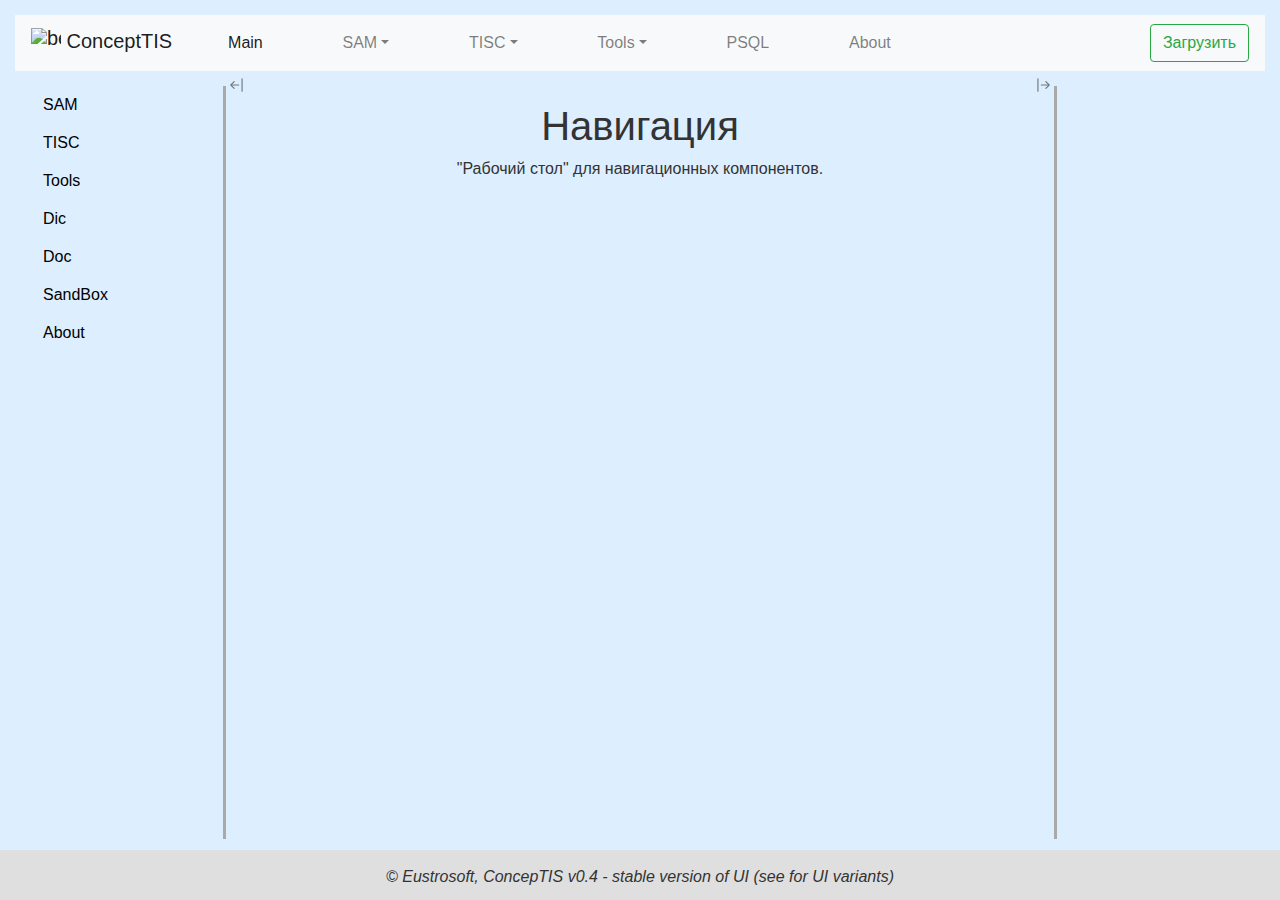
==== commit f2ecbfe5: "modified icon for closing side panels" ====
--- a/webapps/cms/ui_proto2_ale777.html
+++ b/webapps/cms/ui_proto2_ale777.html
@@ -1,245 +1,299 @@
-<!DOCTYPE html>
-<html lang="ru">
-<head>
-	<meta charset="UTF-8">
-	<meta name="viewport" content="width=device-width, initial-scale=1, shrink-to-fit=no">
-	<link rel="stylesheet" href="https://stackpath.bootstrapcdn.com/bootstrap/4.4.1/css/bootstrap.min.css" integrity="sha384-Vkoo8x4CGsO3+Hhxv8T/Q5PaXtkKtu6ug5TOeNV6gBiFeWPGFN9MuhOf23Q9Ifjh" crossorigin="anonymous">
-	<link rel="shortcut icon" href="beacon.png" type="image/png">
-   <link rel="icon" href="beacon.png" type="image/png">
-	<title>Concept TIS menu</title>
-<style>
-body {
-	width: 100%;
-	height: 100vh;
-	color: #333;
-	background: #DEF;
-	font-size: 1em;
-	font-family: "Tahoma", sans-serif;
-	line-height: 135%;
-	padding:15px;
-}
-.btn.btn-link {
-  color:black;
-}
-@media (max-width: 992px) {
-#left_menu{
-  display: none;
-}
-#right_menu{
-  display: none;
-}
-}
-.close{
-  position:relative;
-  top: -15px;
-  right: -20px;
-}
-#l_line,#r_line {
-    width: 3px;
-    background-color: darkgray;
-}
-#line,#r_line:hover {
- cursor:pointer;
-}
-</style>
-
-</head>
-<body>
-
-<header>
-
-<nav class="navbar navbar-expand-lg navbar-light bg-light">
- 	  <a class="navbar-brand" href="#">
-    <img src="beacon.png" width="30" height="30" class="d-inline-block align-center" alt="beacon.png">
-    ConceptTIS
-      </a>
-  <button class="navbar-toggler" type="button" data-toggle="collapse" data-target="#navbarSupportedContent" aria-controls="navbarSupportedContent" aria-expanded="false" aria-label="Toggle navigation">
-    <span class="navbar-toggler-icon"></span>
-  </button>
-
-  <div class="collapse navbar-collapse" id="navbarSupportedContent">
-    <ul class="navbar-nav mr-auto" style='justify-content: space-around; width: 70%;'>
-      <div>
-      <li class="nav-item active">
-        <a class="nav-link" href="#">Main<span class="sr-only">(current)</span></a>
-      </li>
-      </div>
-
-<div>
-      <li class="nav-item dropdown">
-        <a class="nav-link dropdown-toggle" href="#" id="mn_SAM" role="button" data-toggle="dropdown" aria-haspopup="true" aria-expanded="false">
-          SAM</a>
-        <div class="dropdown-menu" aria-labelledby="navbarDropdown">
-          <a class="dropdown-item" href="#">Users</a>
-          <a class="dropdown-item" href="#">Groups</a>
-          <a class="dropdown-item" href="#">Scopes</a>
-        </div>
-      </li>
-</div>
-<div>
-      <li class="nav-item dropdown">
-        <a class="nav-link dropdown-toggle" href="#" id="mn_tisc" role="button" data-toggle="dropdown" aria-haspopup="true" aria-expanded="false">
-          TISC</a>
-        <div class="dropdown-menu" aria-labelledby="navbarDropdown">
-          <a class="dropdown-item" href="#">Area</a>
-          <a class="dropdown-item" href="#">Container</a>
-          <a class="dropdown-item" href="#">Document</a>
-        </div>
-      </li>
-</div>
-<div>
-      <li class="nav-item dropdown">
-        <a class="nav-link dropdown-toggle" href="#" id="mn_tools" role="button" data-toggle="dropdown" aria-haspopup="true" aria-expanded="false">
-          Tools</a>
-        <div class="dropdown-menu" aria-labelledby="navbarDropdown">
-          <a class="dropdown-item" href="#">TISGeneric</a>
-          <a class="dropdown-item" href="#">PSQL</a>
-          <a class="dropdown-item" href="#">AJAX</a>
-        </div>
-      </li>
-</div>
-<div>
-      <li class="nav-item">
-        <a class="nav-link" href="#">PSQL</a>
-      </li>
-</div>
-<div>
-      <li class="nav-item">
-        <a class="nav-link" href="#">About</a>
-      </li>
-</div>
-</ul>
-
-	<form class="form-inline my-2 my-lg-0">
-   <!--   <input class="form-control mr-sm-2" type="search" placeholder="" aria-label="Search"> -->
-      <button class="btn btn-outline-success my-2 my-sm-0" type="submit">Загрузить</button>
-   </form>
-</div>
-</nav>
-</header>
-
-<div class="row" style='padding:15px; height: 90%;flex-wrap: nowrap;'>
-
-<nav id='left_menu' class='col-md-2'>
-
-<div class='SAM'>
-<button class="btn btn-link" type="button" data-toggle="collapse" data-target=".SAM-collapse" aria-expanded="false" aria-controls="CollapseSAM1 CollapseSAM2">SAM</button>
-	<div class="collapse SAM-collapse" id="CollapseSAM1">
-    <ul type='none'>
-			<li><a class="btn btn-link" href='#'>Users</a></li>
-			<li><a class="btn btn-link" href='#'>Group</a></li>
-			<li><a class="btn btn-link" href='#'>Scopes</a></li>
-		</ul>
-  </div>
-</div>
-
-<div class='TISC'>
-<button class="btn btn-link" type="button" data-toggle="collapse" data-target=".TISC-collapse" aria-expanded="false" aria-controls="CollapseTISC1 CollapseTISC2">TISC</button>
-	<div class="collapse TISC-collapse" id="CollapseTISC1">
-	<ul type='none'>
-		<li><a class="btn btn-link" href='#'>Area</a></li>
-		<li><a class="btn btn-link" href='#'>Container</a></li>
-		<li><a class="btn btn-link" href='#'>Document</a></li>
-	</ul>
-	</div>
-</div>
-
-<div class='Tools'>
-<button class="btn btn-link" type="button" data-toggle="collapse" data-target=".tools-collapse" aria-expanded="false" aria-controls="CollapseTools1 CollapseTools2">Tools</button>
-	<div class="collapse tools-collapse" id="collapseTools1">
-		<ul type='none'>
-			<li><a class="btn btn-link" href='#'>TISGeneric</a></li>
-			<li><a class="btn btn-link" href='#'>PSQL</a></li>
-			<li><a class="btn btn-link" href='#'>AJAX</a></li>
-		</ul>
-	</div>
-</div>
-				<div class="left_item"><a class="btn btn-link" href='#'>Dic</a></div>
-				<div class="left_item"><a class="btn btn-link" href='#'>Doc</a></div>
-				<div class="left_item"><a class="btn btn-link" href='#'>SandBox</a></div>
-				<div class="left_item"><a class="btn btn-link" href='#'>About</a></div>
-</nav>
-
-<div id="l_line" style="height: 100%;">
-  <button class="close">
-    <svg class="bi bi-arrow-bar-left" width="0.75em" height="0.75em" viewBox="0 0 16 16" fill="currentColor" xmlns="http://www.w3.org/2000/svg">
-    <path fill-rule="evenodd" d="M5.854 4.646a.5.5 0 00-.708 0l-3 3a.5.5 0 000 .708l3 3a.5.5 0 00.708-.708L3.207 8l2.647-2.646a.5.5 0 000-.708z" clip-rule= "evenodd"/>
-    <path fill-rule="evenodd" d="M10 8a.5.5 0 00-.5-.5H3a.5.5 0 000 1h6.5A.5.5 0 0010 8zm2.5 6a.5.5 0 01-.5-.5v-11a.5.5 0 011 0v11a.5.5 0 01-.5.5z"   clip-rule="evenodd"/>
-    </svg>
-  </button>
-</div>
-
-<main class="container-fluid py-md-3" role="main" style="height: auto;">
-          <h1 class="bd-title text-center" id="content">Навигация</h1>
-          <p class="bd-lead text-center">"Рабочий стол" для навигационных компонентов.</p>
-</main>
-
-<div id="r_line" style="height: 100%;">
-  <button class="close" style="right:5px;">
-    <svg class="bi bi-arrow-bar-right" width="0.75em" height="0.75em" viewBox="0 0 16 16" fill="currentColor" xmlns="http://www.w3.org/2000/svg">
-    <path fill-rule="evenodd" d="M10.146 4.646a.5.5 0 01.708 0l3 3a.5.5 0 010 .708l-3 3a.5.5 0 01-.708-.708L12.793 8l-2.647-2.646a.5.5 0 010-.708z"   clip-rule="evenodd"/>
-    <path fill-rule="evenodd" d="M6 8a.5.5 0 01.5-.5H13a.5.5 0 010 1H6.5A.5.5 0 016 8zm-2.5 6a.5.5 0 01-.5-.5v-11a.5.5 0 011 0v11a.5.5 0 01-.5.5z" clip-rule="evenodd"/>
-    </svg>
-  </button>
-</div>
-<nav id="right_menu" class='col-md-2'>
-<div class="collapsing SAM-collapse" id="CollapseSAM2">
-		<p>SAM subsystem - users, groups, ACL management</p><hr>
-		<div><span>List TIS Users<br>Create new User<br>Find User<hr></span></div>
-		<div><span>List TIS Groups<br>Create new Group<br>Find Group<hr></span></div>
-		<div><span>List TIS Scopes<br>Create new Scope<br>Find Scope<hr></span></div>
-		<div><span>Create user for DB owner (SQL, use it once)<br></span></div>
-</div>
-<div class="collapse TISC-collapse" id="CollapseTISC2">
-		<p>TISC subsystem - generic ConcepTIS objects: Area, Document, Container</p><hr>
-		<div><span>List Areas<br>Create new Area<br>Find Area<hr></span></div>
-        <div><span>List Containers<br>Create new Container<br>Find Container<hr></span></div>
-        <div><span>List Documents<br>Create new Document<br>Find Document<hr></span></div>
-</div>
-<div class="collapse tools-collapse" id="collapseTools1">
-	<p>ConcepTIS generic object related actions a(create/delete, open/commit/rollback, lock/unlock etc.)</p><hr>
-        <span>List data objects of specified scope<br></span>
-        <span>Find data object<br></span>
-        <span>View data object<hr></span>
-        <span>Create data object<br></span>
-        <span>Open data object<br></span>
-        <span>Commit data object<br></span>
-        <span>Rollback data object<br></span>
-        <span>Compare two versions of data object<hr></span>
-        <span>Lock data object<br></span>
-        <span>Unlock data object<hr></span>
-        <span>Delete data object<hr></span>
-        <span>Move object between scopes<br></span>
-        <span>Set data object secrecy level<hr></span>
-        <span>Set DB time section visible via VD_ views<hr></span>
-        <span>View last value of TIS.ZObject_seq (SQL, DB owner only)<br></span>
-        <span>Set start value of TIS.ZObject_seq (SQL, DB owner only)<br></span>
-</div>
-</nav>
-
-</div>
-
-<footer class="fixed-bottom" style="background-color: #dfdfdf; height: 50px; font-size: 1em; font-family: sans-serif; font-style:italic"> <!-- page-footer font-small blue  -->
- <div class="footer-copyright text-center py-3">© Eustrosoft, ConcepTIS v0.3 - stable version of UI (see for UI variants)  </div>
-</footer>
-
-<script>
-let left_menu = document.getElementById("left_menu");
-let right_menu = document.getElementById("right_menu");
-let left_close = document.getElementsByClassName("close")[0];
-let right_close = document.getElementsByClassName("close")[1];
-left_close.onclick = function () {
-    if (left_menu.style.display == "none") {left_menu.style.display = "block"}
-    else {left_menu.style.display = "none"}
-}
-right_close.onclick = function () {
-  if (right_menu.style.display == "none") {right_menu.style.display = "block"}
-    else {right_menu.style.display = "none"};
- }
-</script>
-
-<script src="https://code.jquery.com/jquery-3.4.1.slim.min.js" integrity="sha384-J6qa4849blE2+poT4WnyKhv5vZF5SrPo0iEjwBvKU7imGFAV0wwj1yYfoRSJoZ+n" crossorigin="anonymous"></script>
-<script src="https://cdn.jsdelivr.net/npm/popper.js@1.16.0/dist/umd/popper.min.js" integrity="sha384-Q6E9RHvbIyZFJoft+2mJbHaEWldlvI9IOYy5n3zV9zzTtmI3UksdQRVvoxMfooAo" crossorigin="anonymous"></script>
-<script src="https://stackpath.bootstrapcdn.com/bootstrap/4.4.1/js/bootstrap.min.js" integrity="sha384-wfSDF2E50Y2D1uUdj0O3uMBJnjuUD4Ih7YwaYd1iqfktj0Uod8GCExl3Og8ifwB6" crossorigin="anonymous"></script>
-</body>
+<!DOCTYPE html>
+<html lang="ru">
+<head>
+	<meta charset="UTF-8">
+	<meta name="viewport" content="width=device-width, initial-scale=1, shrink-to-fit=no">
+	<link rel="stylesheet" href="https://stackpath.bootstrapcdn.com/bootstrap/4.4.1/css/bootstrap.min.css" integrity="sha384-Vkoo8x4CGsO3+Hhxv8T/Q5PaXtkKtu6ug5TOeNV6gBiFeWPGFN9MuhOf23Q9Ifjh" crossorigin="anonymous">
+	<link rel="shortcut icon" href="beacon.png" type="image/png">
+   <link rel="icon" href="beacon.png" type="image/png">
+	<title>Concept TIS menu</title>
+<style>
+body {
+	width: 100%;
+	height: 100vh;
+	color: #333;
+	background: #DEF;
+	font-size: 1em;
+	font-family: "Tahoma", sans-serif;
+	line-height: 135%;
+	padding:15px;
+}
+.btn.btn-link {
+  color:black;
+}
+.close{
+  position:relative;
+  top: -15px;
+  right: -20px;
+}
+#l_line,#r_line {
+    width: 3px;
+    background-color: darkgray;
+}
+#l_line,#r_line:hover {
+ cursor:pointer;
+}
+@media (max-width: 992px) {
+#left_menu{
+  display: none;
+}
+#right_menu{
+  display: none;
+}
+}
+</style>
+
+</head>
+<body>
+
+<header>
+
+<nav class="navbar navbar-expand-lg navbar-light bg-light">
+ 	  <a class="navbar-brand" href="#">
+    <img src="beacon.png" width="30" height="30" class="d-inline-block align-center" alt="beacon.png">
+    ConceptTIS
+      </a>
+  <button class="navbar-toggler" type="button" data-toggle="collapse" data-target="#navbarSupportedContent" aria-controls="navbarSupportedContent" aria-expanded="false" aria-label="Toggle navigation">
+    <span class="navbar-toggler-icon"></span>
+  </button>
+
+  <div class="collapse navbar-collapse" id="navbarSupportedContent">
+    <ul class="navbar-nav mr-auto" style='justify-content: space-around; width: 70%;'>
+      <div>
+      <li class="nav-item active">
+        <a class="nav-link" href="#">Main<span class="sr-only">(current)</span></a>
+      </li>
+      </div>
+
+<div>
+      <li class="nav-item dropdown">
+        <a class="nav-link dropdown-toggle" href="#" id="mn_SAM" role="button" data-toggle="dropdown" aria-haspopup="true" aria-expanded="false">
+          SAM</a>
+        <div class="dropdown-menu" aria-labelledby="navbarDropdown">
+          <a class="dropdown-item" href="#">Users</a>
+          <a class="dropdown-item" href="#">Groups</a>
+          <a class="dropdown-item" href="#">Scopes</a>
+        </div>
+      </li>
+</div>
+<div>
+      <li class="nav-item dropdown">
+        <a class="nav-link dropdown-toggle" href="#" id="mn_tisc" role="button" data-toggle="dropdown" aria-haspopup="true" aria-expanded="false">
+          TISC</a>
+        <div class="dropdown-menu" aria-labelledby="navbarDropdown">
+          <a class="dropdown-item" href="#">Area</a>
+          <a class="dropdown-item" href="#">Container</a>
+          <a class="dropdown-item" href="#">Document</a>
+        </div>
+      </li>
+</div>
+<div>
+      <li class="nav-item dropdown">
+        <a class="nav-link dropdown-toggle" href="#" id="mn_tools" role="button" data-toggle="dropdown" aria-haspopup="true" aria-expanded="false">
+          Tools</a>
+        <div class="dropdown-menu" aria-labelledby="navbarDropdown">
+          <a class="dropdown-item" href="#">TISGeneric</a>
+          <a class="dropdown-item" href="#">PSQL</a>
+          <a class="dropdown-item" href="#">AJAX</a>
+        </div>
+      </li>
+</div>
+<div>
+      <li class="nav-item">
+        <a class="nav-link" href="#">PSQL</a>
+      </li>
+</div>
+<div>
+      <li class="nav-item">
+        <a class="nav-link" href="#">About</a>
+      </li>
+</div>
+</ul>
+
+	<form class="form-inline my-2 my-lg-0">
+   <!--   <input class="form-control mr-sm-2" type="search" placeholder="" aria-label="Search"> -->
+      <button class="btn btn-outline-success my-2 my-sm-0" type="submit">Загрузить</button>
+   </form>
+</div>
+</nav>
+</header>
+
+<div class="row" style='padding:15px; height: 90%;flex-wrap: nowrap;'>
+
+<nav id='left_menu' class='col-md-2'>
+
+<div class='SAM'>
+<button class="btn btn-link" type="button" data-toggle="collapse" data-target=".SAM-collapse" aria-expanded="false" aria-controls="CollapseSAM1 CollapseSAM2">SAM</button>
+	<div class="collapse SAM-collapse" id="CollapseSAM1">
+    <ul type='none'>
+			<li><a class="btn btn-link" href='#'>Users</a></li>
+			<li><a class="btn btn-link" href='#'>Group</a></li>
+			<li><a class="btn btn-link" href='#'>Scopes</a></li>
+		</ul>
+  </div>
+</div>
+
+<div class='TISC'>
+<button class="btn btn-link" type="button" data-toggle="collapse" data-target=".TISC-collapse" aria-expanded="false" aria-controls="CollapseTISC1 CollapseTISC2">TISC</button>
+	<div class="collapse TISC-collapse" id="CollapseTISC1">
+	<ul type='none'>
+		<li><a class="btn btn-link" href='#'>Area</a></li>
+		<li><a class="btn btn-link" href='#'>Container</a></li>
+		<li><a class="btn btn-link" href='#'>Document</a></li>
+	</ul>
+	</div>
+</div>
+
+<div class='Tools'>
+<button class="btn btn-link" type="button" data-toggle="collapse" data-target=".tools-collapse" aria-expanded="false" aria-controls="CollapseTools1 CollapseTools2">Tools</button>
+	<div class="collapse tools-collapse" id="collapseTools1">
+		<ul type='none'>
+			<li><a class="btn btn-link" href='#'>TISGeneric</a></li>
+			<li><a class="btn btn-link" href='#'>PSQL</a></li>
+			<li><a class="btn btn-link" href='#'>AJAX</a></li>
+		</ul>
+	</div>
+</div>
+				<div class="left_item"><a class="btn btn-link" href='#'>Dic</a></div>
+				<div class="left_item"><a class="btn btn-link" href='#'>Doc</a></div>
+				<div class="left_item"><a class="btn btn-link" href='#'>SandBox</a></div>
+				<div class="left_item"><a class="btn btn-link" href='#'>About</a></div>
+</nav>
+
+<div id="l_line" style="height: 100%;">
+  <button class="close">
+    <svg class="bi bi-arrow-bar-left" width="0.75em" height="0.75em" viewBox="0 0 16 16" fill="currentColor" xmlns="http://www.w3.org/2000/svg">
+    <path fill-rule="evenodd" d="M5.854 4.646a.5.5 0 00-.708 0l-3 3a.5.5 0 000 .708l3 3a.5.5 0 00.708-.708L3.207 8l2.647-2.646a.5.5 0 000-.708z" clip-rule= "evenodd"/>
+    <path fill-rule="evenodd" d="M10 8a.5.5 0 00-.5-.5H3a.5.5 0 000 1h6.5A.5.5 0 0010 8zm2.5 6a.5.5 0 01-.5-.5v-11a.5.5 0 011 0v11a.5.5 0 01-.5.5z"   clip-rule="evenodd"/>
+    </svg>
+  </button>
+</div>
+
+<main id="menu" class="container-fluid py-md-3" role="main" style="height: auto;">
+          <h1 class="bd-title text-center" id="content">Навигация</h1>
+          <p class="bd-lead text-center">"Рабочий стол" для навигационных компонентов.</p>
+</main>
+
+<div id="r_line" style="height: 100%;">
+  <button class="close" style="right:5px;">
+    <svg class="bi bi-arrow-bar-right" width="0.75em" height="0.75em" viewBox="0 0 16 16" fill="currentColor" xmlns="http://www.w3.org/2000/svg">
+    <path fill-rule="evenodd" d="M10.146 4.646a.5.5 0 01.708 0l3 3a.5.5 0 010 .708l-3 3a.5.5 0 01-.708-.708L12.793 8l-2.647-2.646a.5.5 0 010-.708z"   clip-rule="evenodd"/>
+    <path fill-rule="evenodd" d="M6 8a.5.5 0 01.5-.5H13a.5.5 0 010 1H6.5A.5.5 0 016 8zm-2.5 6a.5.5 0 01-.5-.5v-11a.5.5 0 011 0v11a.5.5 0 01-.5.5z" clip-rule="evenodd"/>
+    </svg>
+  </button>
+</div>
+<nav id="right_menu" class='col-md-2'>
+<div class="collapsing SAM-collapse" id="CollapseSAM2">
+		<p>SAM subsystem - users, groups, ACL management</p><hr>
+		<div><span>List TIS Users<br>Create new User<br>Find User<hr></span></div>
+		<div><span>List TIS Groups<br>Create new Group<br>Find Group<hr></span></div>
+		<div><span>List TIS Scopes<br>Create new Scope<br>Find Scope<hr></span></div>
+		<div><span>Create user for DB owner (SQL, use it once)<br></span></div>
+</div>
+<div class="collapse TISC-collapse" id="CollapseTISC2">
+		<p>TISC subsystem - generic ConcepTIS objects: Area, Document, Container</p><hr>
+		<div><span>List Areas<br>Create new Area<br>Find Area<hr></span></div>
+        <div><span>List Containers<br>Create new Container<br>Find Container<hr></span></div>
+        <div><span>List Documents<br>Create new Document<br>Find Document<hr></span></div>
+</div>
+<div class="collapse tools-collapse" id="collapseTools1">
+	<p>ConcepTIS generic object related actions a(create/delete, open/commit/rollback, lock/unlock etc.)</p><hr>
+        <span>List data objects of specified scope<br></span>
+        <span>Find data object<br></span>
+        <span>View data object<hr></span>
+        <span>Create data object<br></span>
+        <span>Open data object<br></span>
+        <span>Commit data object<br></span>
+        <span>Rollback data object<br></span>
+        <span>Compare two versions of data object<hr></span>
+        <span>Lock data object<br></span>
+        <span>Unlock data object<hr></span>
+        <span>Delete data object<hr></span>
+        <span>Move object between scopes<br></span>
+        <span>Set data object secrecy level<hr></span>
+        <span>Set DB time section visible via VD_ views<hr></span>
+        <span>View last value of TIS.ZObject_seq (SQL, DB owner only)<br></span>
+        <span>Set start value of TIS.ZObject_seq (SQL, DB owner only)<br></span>
+</div>
+</nav>
+
+</div>
+
+<footer class="fixed-bottom" style="background-color: #dfdfdf; height: 50px; font-size: 1em; font-family: sans-serif; font-style:italic"> <!-- page-footer font-small blue  -->
+ <div class="footer-copyright text-center py-3">© Eustrosoft, ConcepTIS v0.4 - stable version of UI (see for UI variants)</div>
+</footer>
+
+<script>
+
+const LEFT_BUTTON='<svg class="bi bi-arrow-bar-right" width="0.75em" height="0.75em" viewBox="0 0 16 16" fill="currentColor" xmlns="http://www.w3.org/2000/svg"><path fill-rule="evenodd" d="M10.146 4.646a.5.5 0 01.708 0l3 3a.5.5 0 010 .708l-3 3a.5.5 0 01-.708-.708L12.793 8l-2.647-2.646a.5.5 0 010-.708z" clip-rule="evenodd"/><path fill-rule="evenodd" d="M6 8a.5.5 0 01.5-.5H13a.5.5 0 010 1H6.5A.5.5 0 016 8zm-2.5 6a.5.5 0 01-.5-.5v-11a.5.5 0 011 0v11a.5.5 0 01-.5.5z" clip-rule="evenodd"/></svg>';
+const RIGHT_BUTTON='<svg class="bi bi-arrow-bar-left" width="0.75em" height="0.75em" viewBox="0 0 16 16" fill="currentColor" xmlns="http://www.w3.org/2000/svg"><path fill-rule="evenodd" d="M5.854 4.646a.5.5 0 00-.708 0l-3 3a.5.5 0 000 .708l3 3a.5.5 0 00.708-.708L3.207 8l2.647-2.646a.5.5 0 000-.708z" clip-rule= "evenodd"/><path fill-rule="evenodd" d="M10 8a.5.5 0 00-.5-.5H3a.5.5 0 000 1h6.5A.5.5 0 0010 8zm2.5 6a.5.5 0 01-.5-.5v-11a.5.5 0 011 0v11a.5.5 0 01-.5.5z" clip-rule="evenodd"/></svg>';
+
+let left_menu = document.getElementById("left_menu");
+let right_menu = document.getElementById("right_menu");
+let menu = document.getElementById("menu");
+
+const START_LINE_LEFT=left_menu.offsetWidth+53; /* box1.offsetWidth */
+const START_LINE_RIGHT=right_menu.offsetWidth+53;
+const DIM_BOX_LEFT=left_menu.offsetWidth-4;
+const DIM_BOX_RIGHT=right_menu.offsetWidth-4;
+
+let l_line=document.getElementById('l_line');
+let r_line=document.getElementById('r_line');
+
+let left_close = document.getElementsByClassName("close")[0];
+let right_close = document.getElementsByClassName("close")[1];
+
+left_close.onclick = function () {
+    if (left_menu.style.display == "none") {left_menu.style.display = "block";left_close.innerHTML=RIGHT_BUTTON;}
+    else {left_menu.style.display = "none";left_close.innerHTML=LEFT_BUTTON;}
+}
+right_close.onclick = function () {
+  if (right_menu.style.display == "none") {right_menu.style.display = "block";right_close.innerHTML=LEFT_BUTTON;}
+    else {right_menu.style.display = "none";right_close.innerHTML=RIGHT_BUTTON;};
+}
+
+l_line.addEventListener('mousedown', dragAndDrop);
+r_line.addEventListener('mousedown', dragAndDrop);
+
+      function dragAndDrop(event) {
+
+        let dim_change = event.currentTarget;
+
+        dim_change.ondragstart = function() {return false;};
+
+        document.addEventListener('mousemove', onMouseMove);
+
+        function moveAt(pageX) {
+          dim_change.style.left = pageX+'px';
+          dim_change.style.top = 12+'px';
+          let delta=START_LINE-pageX;
+          let width_box1=DIM_BOX-delta;
+          let width_box2=DIM_BOX+delta;
+          if(width_box1>=0 && width_box2>=0){
+            box1.style.width=width_box1+'px';
+            box2.style.width=width_box2+'px';
+          }
+          else{
+          mouseUp();
+          }
+        }
+        function onMouseMove(event) {
+           console.log(event.pageX);
+          moveAt(event.pageX);
+        }
+        document.addEventListener('mouseup', mouseUp);
+        function mouseUp(){
+        document.removeEventListener('mousemove', onMouseMove);
+        dim_change.onmouseup = null;
+        }
+}
+
+
+
+</script>
+
+<script src="https://code.jquery.com/jquery-3.4.1.slim.min.js" integrity="sha384-J6qa4849blE2+poT4WnyKhv5vZF5SrPo0iEjwBvKU7imGFAV0wwj1yYfoRSJoZ+n" crossorigin="anonymous"></script>
+<script src="https://cdn.jsdelivr.net/npm/popper.js@1.16.0/dist/umd/popper.min.js" integrity="sha384-Q6E9RHvbIyZFJoft+2mJbHaEWldlvI9IOYy5n3zV9zzTtmI3UksdQRVvoxMfooAo" crossorigin="anonymous"></script>
+<script src="https://stackpath.bootstrapcdn.com/bootstrap/4.4.1/js/bootstrap.min.js" integrity="sha384-wfSDF2E50Y2D1uUdj0O3uMBJnjuUD4Ih7YwaYd1iqfktj0Uod8GCExl3Og8ifwB6" crossorigin="anonymous"></script>
+</body>
 </html>